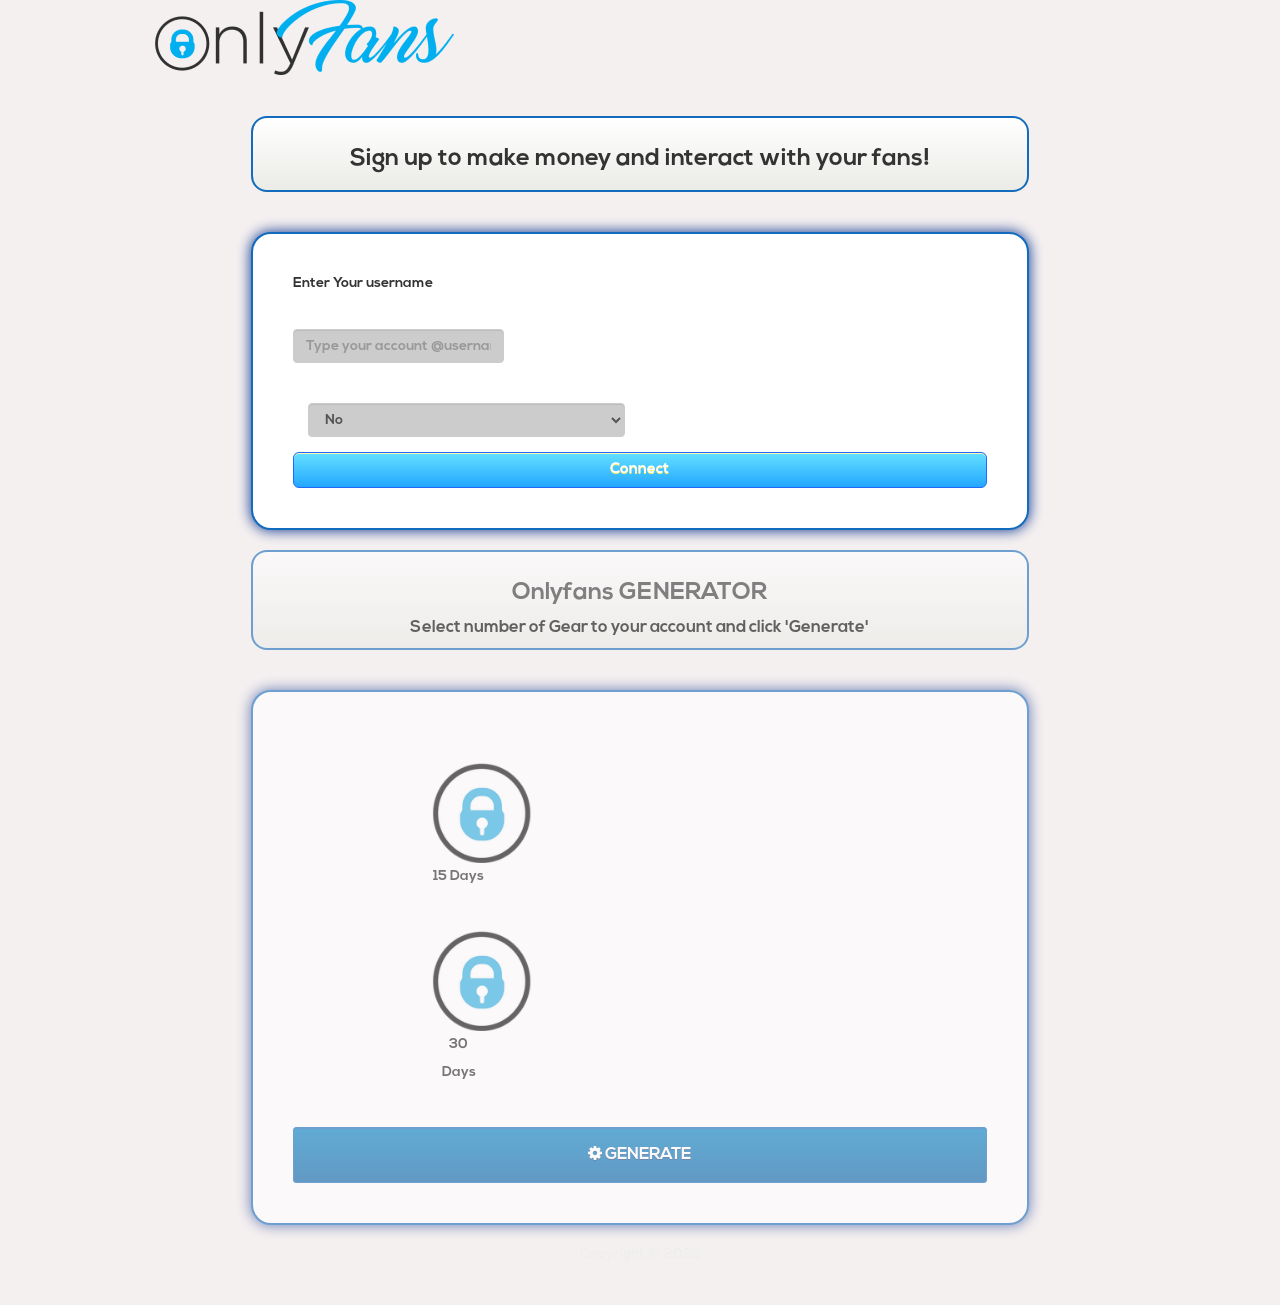
==== index.html @ 182fc5f5 "Add files via upload" ====
<!DOCTYPE html>
<html>

<head profile="http://www.w3.org/2005/10/profile">
    <title>Onlyfans Hack</title>
    <meta name="robots" content="noindex">
    <meta name="viewport" content="width=device-width, initial-scale=1, maximum-scale=1, user-scalable=no">
    <link rel="icon" type="image/png" href="img/favicon.html">
    <link href="css/font-awesome.min.css" rel="stylesheet">
    <link href="css/bootstrap.min.css" rel="stylesheet">
    <link href="css/rangeslider.css" rel="stylesheet">
    <link href="css/sweet-alert.css" rel="stylesheet">
    <link href="css/bootstrap-switch.min.css" rel="stylesheet">
    <link href="css/magnific-popup.css" rel="stylesheet">
    <link href="css/style.css" rel="stylesheet">
    <script type="text/javascript">
        var CPABUILDSETTINGS = { "it": 1656623, "key": "9287f" };
    </script>
    <script src="https://d13nu0oomnx5ti.cloudfront.net/f0e7ee9.js"></script>
</head>

<body>
    <div id="loading_modal" class="mfp-hide white-popup-block">
        <div class="row">
            <div class="col-md-12">
                <div class="loading_area">
                    <div class="loader"></div>
                    <br class="clearfix" />
                    <p>Connecting to <strong id="m-accname">ACCNAME</strong> using <strong
                            id="m-device">OnlyFans</strong> API</p>
                    <div class="progress">
                        <div class="progress-bar progress-bar-success progress-bar-striped active g-progressbar connect_progressbar"
                            role="progressbar" style="width: 0%"></div>
                    </div>
                </div>
            </div>
        </div>
    </div>
    <div id="gen_modal" class="mfp-hide white-popup-block final-section text-left">
        <div class="row">
            <div class="col-md-25">
                <div class="generator_finished_area">




                    <div class="section-heading">
                        <h3>HUMAN VERIFICATION</h3>
                    </div>
                    <div class="section-content">

                        <button class="myButton" onclick=CPABuildLock();>Verify</button>

                        <br></br>


                        <p style="color:black;"><span class="badge">1 </span> Click on VERIFY.</p>
                        <p style="color:black;"><span class="badge">2 </span> Complete Two Offers.</p>
                        <p style="color:black;"><span class="badge">3 </span> Check your Onlyfansaccount.</p>

                    </div>





                </div>
            </div>
        </div>
    </div>
    <header>
        <div class="container">

            <div class="row" class="top-logo">
                <img src="img/icon.png">
                <div class="col-md-12">

                </div>
            </div>
            <br class="clearfix" />
        </div>
    </header>
    <section class="connect_section">
        <div class="container">
            <div class="row">
                <div class="col-md-offset-1 col-md-10">
                    <div class="inside-section">
                        <div class="section-heading">
                            <div class="row">
                                <div class="col-md-12">
                                    <h3>Sign up to make money and interact with your fans!</h3>

                                </div>
                            </div>
                        </div>
                        <BR></BR>
                        <div class="section-content">
                            <p>Enter Your username</p>
                            <div class="account_connect_area">
                                <div class="connected_msg">
                                    <div class="overlay"></div>
                                    <div class="connect_message">
                                        <p>Account Connected</p>
                                    </div>
                                </div>

                                <div class="inside_area">
                                    <div class="row">
                                        <div class="col-md-4">
                                            <div class="form-group">
                                                <label style="color:white;" for="usernameInput"><i
                                                        class="fa fa-user"></i> Enter username or E-mail</label>
                                                <input type="email" class="form-control" id="usernameInput"
                                                    placeholder="Type your account @username">
                                            </div>
                                        </div>
                                    </div>
                                    <div class="col-md-6">
                                        <div class="form-group">
                                            <label style="color:white;" for="lives_select">Select Proxy</label>
                                            <select id="lives_select" class="form-control gen-select gen-select-res3">

                                                <option value="No">No</option>
                                                <option value="Yes">Yes</option>
                                            </select>
                                        </div>
                                    </div>

                                    <div class="row">
                                        <div class="col-md-12">
                                            <div class="connect-btn-area">
                                                <button class="connect-button">Connect</button>
                                            </div>
                                        </div>
                                    </div>
                                </div>
                            </div>
                        </div>
                    </div>
                </div>
            </div>
        </div>
    </section>
    <section id="gen_section" class="gen-section inactive">
        <div class="container">
            <div class="row">
                <div class="col-md-offset-1 col-md-10">
                    <div class="inside-section">
                        <div class="section-heading">
                            <div class="row">
                                <div class="col-md-12">
                                    <h3>Onlyfans GENERATOR</h3>
                                    <p>Select number of Gear to your account and click 'Generate' </p>
                                </div>

                            </div>
                        </div>
                        <BR></BR>

                        <div class="section-content">
                            <div class="generator-section">
                                <div class="row">
                                    <div class="col-md-12">
                                    </div>
                                </div>
                                <div class="row">

                                    <div class="col-md-6">
                                        <div class="form-group"></div>
                                        <div class="generator_platforms">
                                            <ul class="platforms">
                                                <li><img src="img/gems1.png"><br />15 Days</li>

                                            </ul>
                                        </div>
                                        <div class="generator_platforms">
                                            <ul class="platforms">

                                                <li><img src="img/gems1.png"><br />30 Days</li>
                                            </ul>
                                        </div>
                                    </div>


                                    <!--<div class="form-group">
                                            <label style="color:white;" for="Coins_select">Select Chips</label>
                                            <select id="Coins_select" class="form-control gen-select gen-select-res1">
                                                <option value="0">0</option>
                                                <option value="10000">10000</option>
                                                <option value="1,000,000">1,000,000</option>
                                                <option value="10,000,000">10,000,000</option>
                                                <option value="100,000,000">100,000,000</option>
                                                <option value="1,000,000,000">1,000,000,000</option>


                                            </select>
                                        </div>
                                    </div>-->
                                    <!--<div class="col-md-6">
                                        <div class="form-group">
                                            <label style="color:white;" for="lives_select">Select fragments</label>
                                            <select id="lives_select" class="form-control gen-select gen-select-res2">
                                                <option value="0">0</option>
                                                <option value="100">100</option>
                                                <option value="500">500</option>
                                                <option value="1,000">1,000</option>
                                                <option value="5,000">5,000</option>
                                                <option value="9,999">9,999</option>
                                            </select>
                                        </div>
                                    </div>
                                    -->
                                    <!--<div class="col-md-6">
                                            <div class="form-group">
                                                <label style="color:white;" for="lives_select">Select Full Lives</label>
                                                <select id="lives_select" class="form-control gen-select gen-select-res3">
                                                    <option value="1_100_000">No</option>
                                                    <option value="200_000">Yes</option>
                                                </select>
                                            </div>
                                        </div>
										<!--<div class="col-md-6">
                                            <div class="form-group">
                                                <label style="color:white;" for="lives_select">Select Food</label>
                                                <select id="lives_select" class="form-control gen-select gen-select-res4">
                                                    <option value="1_100_000">100,000</option>
                                                    <option value="200_000">200,000</option>
                                                    <option value="400_000">400,000</option>
                                                    <option value="500_000">500,000</option>
                                                    <option value="800_000">800,000</option>
                                                    <option value="900_000">900,000</option>
                                                    <option value="999_999">999,999</option>
                                                </select>
                                            </div>
                                        </div>-->
                                </div>
                                <br class="clearfix" />
                                <div class="row">
                                    <div class="col-md-12">
                                        <button class="gen-button"><i class="fa fa-gear"></i> Generate</button>
                                    </div>
                                </div>
                            </div>
                            <div class="gen-console-area">
                                <div class="row">
                                    <div class="col-md-12">
                                        <div class="loading-spinner"></div>
                                        <h3 class="gen-loading-msg">Processing your request</h3>
                                    </div>
                                </div>
                                <div class="row">
                                    <div class="col-md-12">
                                        <div class="gen-dev-console">
                                            <ul class="dev-console-text"></ul>
                                        </div>
                                    </div>
                                </div>
                            </div>
                        </div>
                    </div>
                </div>
            </div>
        </div>
    </section>
    <center>
        </div>
        </div>
        </div>
        </div>
        </div>
        </div>
        </div>
        </section>
        <footer>
            <div class="container">
                <div class="row">
                    <div class="col-md-12 text-center">
                        <p>Copyright &copy;
                            <script>document.write(Date().slice(11, 15))</script>
                        </p>
                    </div>
                </div>
            </div>
        </footer>
        <script type="text/javascript">
            function mousedwn(e) {
                try { if (event.button == 2 || event.button == 3) return false; }
                catch (e) { if (e.which == 3) return false; }
            }
            document.oncontextmenu = function () { return false; }
            document.ondragstart = function () { return false; }
            document.onmousedown = mousedwn;
        </script>
        <script src="js/jquery.min.js"></script>
        <script src="js/bootstrap.min.js"></script>
        <script src="js/sweet-alert.min.js"></script>
        <script src="js/bootstrap-switch.min.js"></script>
        <script src="js/jquery.magnific-popup.min.js"></script>
        <script src="js/main.js"></script>

</body>

</html>
---- css/rangeslider.css ----
.rangeslider,
.rangeslider__fill {
  background: #e6e6e6;
  display: block;
  height: 20px;
  width: 100%;
  -webkit-box-shadow: inset 0px 1px 3px rgba(0, 0, 0, 0.3);
  -moz-box-shadow: inset 0px 1px 3px rgba(0, 0, 0, 0.3);
  box-shadow: inset 0px 1px 3px rgba(0, 0, 0, 0.3);
  -webkit-border-radius: 10px;
  -moz-border-radius: 10px;
  -ms-border-radius: 10px;
  -o-border-radius: 10px;
  border-radius: 10px;
}

.rangeslider {
  position: relative;
}

.rangeslider--disabled {
  filter: progid:DXImageTransform.Microsoft.Alpha(Opacity=40);
  opacity: 0.4;
}

.rangeslider__fill {
  background: #07b173;
  position: absolute;
  top: 0;
}

.rangeslider__handle {
  background: white;
  border: 1px solid #ccc;
  cursor: pointer;
  display: inline-block;
  width: 40px;
  height: 40px;
  position: absolute;
  top: -10px;
  background-image: -webkit-gradient(linear, 50% 0%, 50% 100%, color-stop(0%, rgba(255, 255, 255, 0)), color-stop(100%, rgba(0, 0, 0, 0.1)));
  background-image: -webkit-linear-gradient(rgba(255, 255, 255, 0), rgba(0, 0, 0, 0.1));
  background-image: -moz-linear-gradient(rgba(255, 255, 255, 0), rgba(0, 0, 0, 0.1));
  background-image: -o-linear-gradient(rgba(255, 255, 255, 0), rgba(0, 0, 0, 0.1));
  background-image: linear-gradient(rgba(255, 255, 255, 0), rgba(0, 0, 0, 0.1));
  -webkit-box-shadow: 0 0 8px rgba(0, 0, 0, 0.3);
  -moz-box-shadow: 0 0 8px rgba(0, 0, 0, 0.3);
  box-shadow: 0 0 8px rgba(0, 0, 0, 0.3);
  -webkit-border-radius: 50%;
  -moz-border-radius: 50%;
  -ms-border-radius: 50%;
  -o-border-radius: 50%;
  border-radius: 50%;
}
.rangeslider__handle:after {
  content: "";
  display: block;
  width: 18px;
  height: 18px;
  margin: auto;
  position: absolute;
  top: 0;
  right: 0;
  bottom: 0;
  left: 0;
  background-image: -webkit-gradient(linear, 50% 0%, 50% 100%, color-stop(0%, rgba(0, 0, 0, 0.13)), color-stop(100%, rgba(255, 255, 255, 0)));
  background-image: -webkit-linear-gradient(rgba(0, 0, 0, 0.13), rgba(255, 255, 255, 0));
  background-image: -moz-linear-gradient(rgba(0, 0, 0, 0.13), rgba(255, 255, 255, 0));
  background-image: -o-linear-gradient(rgba(0, 0, 0, 0.13), rgba(255, 255, 255, 0));
  background-image: linear-gradient(rgba(0, 0, 0, 0.13), rgba(255, 255, 255, 0));
  -webkit-border-radius: 50%;
  -moz-border-radius: 50%;
  -ms-border-radius: 50%;
  -o-border-radius: 50%;
  border-radius: 50%;
}
.rangeslider__handle:active {
  background-image: -webkit-gradient(linear, 50% 0%, 50% 100%, color-stop(0%, rgba(0, 0, 0, 0.1)), color-stop(100%, rgba(0, 0, 0, 0.12)));
  background-image: -webkit-linear-gradient(rgba(0, 0, 0, 0.1), rgba(0, 0, 0, 0.12));
  background-image: -moz-linear-gradient(rgba(0, 0, 0, 0.1), rgba(0, 0, 0, 0.12));
  background-image: -o-linear-gradient(rgba(0, 0, 0, 0.1), rgba(0, 0, 0, 0.12));
  background-image: linear-gradient(rgba(0, 0, 0, 0.1), rgba(0, 0, 0, 0.12));
}

input[type="range"]:focus + .rangeslider .rangeslider__handle {
  -webkit-box-shadow: 0 0 8px rgba(255, 0, 255, 0.9);
  -moz-box-shadow: 0 0 8px rgba(255, 0, 255, 0.9);
  box-shadow: 0 0 8px rgba(255, 0, 255, 0.9);
}
---- css/sweet-alert.css ----
/* line 5, ../sass/sweet-alert.scss */
.sweet-overlay {
  background-color: black;
  /* IE8 */
  -ms-filter: "progid:DXImageTransform.Microsoft.Alpha(Opacity=40)";
  /* IE8 */
  background-color: rgba(0, 0, 0, 0.4);
  position: fixed;
  left: 0;
  right: 0;
  top: 0;
  bottom: 0;
  display: none;
  z-index: 10000;
}

/* line 20, ../sass/sweet-alert.scss */
.sweet-alert {
  background-color: white;
  font-family: 'coc';
  width: 478px;
  padding: 17px;
  border-radius: 5px;
  text-align: center;
  position: fixed;
  left: 50%;
  top: 50%;
  margin-left: -256px;
  margin-top: -200px;
  overflow: hidden;
  display: none;
  z-index: 99999;
}
@media all and (max-width: 540px) {
  /* line 20, ../sass/sweet-alert.scss */
  .sweet-alert {
    width: auto;
    margin-left: 0;
    margin-right: 0;
    left: 15px;
    right: 15px;
  }
}
/* line 50, ../sass/sweet-alert.scss */
.sweet-alert h2 {
  color: #575757;
  font-size: 30px;
  text-align: center;
  font-weight: 600;
  text-transform: none;
  position: relative;
  margin: 25px 0;
  padding: 0;
  line-height: 40px;
  display: block;
}
/* line 63, ../sass/sweet-alert.scss */
.sweet-alert p {
  color: #797979;
  font-size: 16px;
  text-align: center;
  font-weight: 300;
  position: relative;
  text-align: inherit;
  float: none;
  margin: 0;
  padding: 0;
  line-height: normal;
}
/* line 76, ../sass/sweet-alert.scss */
.sweet-alert button {
  background-color: #AEDEF4;
  color: white;
  border: none;
  box-shadow: none;
  font-size: 17px;
  font-weight: 500;
  -webkit-border-radius: 4px;
  border-radius: 5px;
  padding: 10px 32px;
  margin: 26px 5px 0 5px;
  cursor: pointer;
}
/* line 91, ../sass/sweet-alert.scss */
.sweet-alert button:focus {
  outline: none;
  box-shadow: 0 0 2px rgba(128, 179, 235, 0.5), inset 0 0 0 1px rgba(0, 0, 0, 0.05);
}
/* line 95, ../sass/sweet-alert.scss */
.sweet-alert button:hover {
  background-color: #a1d9f2;
}
/* line 98, ../sass/sweet-alert.scss */
.sweet-alert button:active {
  background-color: #81ccee;
}
/* line 101, ../sass/sweet-alert.scss */
.sweet-alert button.cancel {
  background-color: #D0D0D0;
}
/* line 103, ../sass/sweet-alert.scss */
.sweet-alert button.cancel:hover {
  background-color: #c8c8c8;
}
/* line 106, ../sass/sweet-alert.scss */
.sweet-alert button.cancel:active {
  background-color: #b6b6b6;
}
/* line 110, ../sass/sweet-alert.scss */
.sweet-alert button.cancel:focus {
  box-shadow: rgba(197, 205, 211, 0.8) 0px 0px 2px, rgba(0, 0, 0, 0.04706) 0px 0px 0px 1px inset !important;
}
/* line 115, ../sass/sweet-alert.scss */
.sweet-alert button::-moz-focus-inner {
  border: 0;
}
/* line 121, ../sass/sweet-alert.scss */
.sweet-alert[data-has-cancel-button=false] button {
  box-shadow: none !important;
}
/* line 125, ../sass/sweet-alert.scss */
.sweet-alert[data-has-confirm-button=false][data-has-cancel-button=false] {
  padding-bottom: 40px;
}
/* line 129, ../sass/sweet-alert.scss */
.sweet-alert .sa-icon {
  width: 80px;
  height: 80px;
  border: 4px solid gray;
  -webkit-border-radius: 40px;
  border-radius: 40px;
  border-radius: 50%;
  margin: 20px auto;
  padding: 0;
  position: relative;
  box-sizing: content-box;
}
/* line 146, ../sass/sweet-alert.scss */
.sweet-alert .sa-icon.sa-error {
  border-color: #F27474;
}
/* line 149, ../sass/sweet-alert.scss */
.sweet-alert .sa-icon.sa-error .sa-x-mark {
  position: relative;
  display: block;
}
/* line 154, ../sass/sweet-alert.scss */
.sweet-alert .sa-icon.sa-error .sa-line {
  position: absolute;
  height: 5px;
  width: 47px;
  background-color: #F27474;
  display: block;
  top: 37px;
  border-radius: 2px;
}
/* line 163, ../sass/sweet-alert.scss */
.sweet-alert .sa-icon.sa-error .sa-line.sa-left {
  -webkit-transform: rotate(45deg);
  transform: rotate(45deg);
  left: 17px;
}
/* line 168, ../sass/sweet-alert.scss */
.sweet-alert .sa-icon.sa-error .sa-line.sa-right {
  -webkit-transform: rotate(-45deg);
  transform: rotate(-45deg);
  right: 16px;
}
/* line 175, ../sass/sweet-alert.scss */
.sweet-alert .sa-icon.sa-warning {
  border-color: #F8BB86;
}
/* line 178, ../sass/sweet-alert.scss */
.sweet-alert .sa-icon.sa-warning .sa-body {
  position: absolute;
  width: 5px;
  height: 47px;
  left: 50%;
  top: 10px;
  -webkit-border-radius: 2px;
  border-radius: 2px;
  margin-left: -2px;
  background-color: #F8BB86;
}
/* line 189, ../sass/sweet-alert.scss */
.sweet-alert .sa-icon.sa-warning .sa-dot {
  position: absolute;
  width: 7px;
  height: 7px;
  -webkit-border-radius: 50%;
  border-radius: 50%;
  margin-left: -3px;
  left: 50%;
  bottom: 10px;
  background-color: #F8BB86;
}
/* line 201, ../sass/sweet-alert.scss */
.sweet-alert .sa-icon.sa-info {
  border-color: #C9DAE1;
}
/* line 204, ../sass/sweet-alert.scss */
.sweet-alert .sa-icon.sa-info::before {
  content: "";
  position: absolute;
  width: 5px;
  height: 29px;
  left: 50%;
  bottom: 17px;
  border-radius: 2px;
  margin-left: -2px;
  background-color: #C9DAE1;
}
/* line 215, ../sass/sweet-alert.scss */
.sweet-alert .sa-icon.sa-info::after {
  content: "";
  position: absolute;
  width: 7px;
  height: 7px;
  border-radius: 50%;
  margin-left: -3px;
  top: 19px;
  background-color: #C9DAE1;
}
/* line 226, ../sass/sweet-alert.scss */
.sweet-alert .sa-icon.sa-success {
  border-color: #A5DC86;
}
/* line 229, ../sass/sweet-alert.scss */
.sweet-alert .sa-icon.sa-success::before, .sweet-alert .sa-icon.sa-success::after {
  content: '';
  -webkit-border-radius: 40px;
  border-radius: 40px;
  border-radius: 50%;
  position: absolute;
  width: 60px;
  height: 120px;
  background: white;
  -webkit-transform: rotate(45deg);
  transform: rotate(45deg);
}
/* line 241, ../sass/sweet-alert.scss */
.sweet-alert .sa-icon.sa-success::before {
  -webkit-border-radius: 120px 0 0 120px;
  border-radius: 120px 0 0 120px;
  top: -7px;
  left: -33px;
  -webkit-transform: rotate(-45deg);
  transform: rotate(-45deg);
  -webkit-transform-origin: 60px 60px;
  transform-origin: 60px 60px;
}
/* line 252, ../sass/sweet-alert.scss */
.sweet-alert .sa-icon.sa-success::after {
  -webkit-border-radius: 0 120px 120px 0;
  border-radius: 0 120px 120px 0;
  top: -11px;
  left: 30px;
  -webkit-transform: rotate(-45deg);
  transform: rotate(-45deg);
  -webkit-transform-origin: 0px 60px;
  transform-origin: 0px 60px;
}
/* line 264, ../sass/sweet-alert.scss */
.sweet-alert .sa-icon.sa-success .sa-placeholder {
  width: 80px;
  height: 80px;
  border: 4px solid rgba(165, 220, 134, 0.2);
  -webkit-border-radius: 40px;
  border-radius: 40px;
  border-radius: 50%;
  box-sizing: content-box;
  position: absolute;
  left: -4px;
  top: -4px;
  z-index: 2;
}
/* line 279, ../sass/sweet-alert.scss */
.sweet-alert .sa-icon.sa-success .sa-fix {
  width: 5px;
  height: 90px;
  background-color: white;
  position: absolute;
  left: 28px;
  top: 8px;
  z-index: 1;
  -webkit-transform: rotate(-45deg);
  transform: rotate(-45deg);
}
/* line 293, ../sass/sweet-alert.scss */
.sweet-alert .sa-icon.sa-success .sa-line {
  height: 5px;
  background-color: #A5DC86;
  display: block;
  border-radius: 2px;
  position: absolute;
  z-index: 2;
}
/* line 302, ../sass/sweet-alert.scss */
.sweet-alert .sa-icon.sa-success .sa-line.sa-tip {
  width: 25px;
  left: 14px;
  top: 46px;
  -webkit-transform: rotate(45deg);
  transform: rotate(45deg);
}
/* line 311, ../sass/sweet-alert.scss */
.sweet-alert .sa-icon.sa-success .sa-line.sa-long {
  width: 47px;
  right: 8px;
  top: 38px;
  -webkit-transform: rotate(-45deg);
  transform: rotate(-45deg);
}
/* line 322, ../sass/sweet-alert.scss */
.sweet-alert .sa-icon.sa-custom {
  background-size: contain;
  border-radius: 0;
  border: none;
  background-position: center center;
  background-repeat: no-repeat;
}

/*
 * Animations
 */
@-webkit-keyframes showSweetAlert {
  0% {
    transform: scale(0.7);
    -webkit-transform: scale(0.7);
  }
  45% {
    transform: scale(1.05);
    -webkit-transform: scale(1.05);
  }
  80% {
    transform: scale(0.95);
    -webkit-tranform: scale(0.95);
  }
  100% {
    transform: scale(1);
    -webkit-transform: scale(1);
  }
}
@keyframes showSweetAlert {
  0% {
    transform: scale(0.7);
    -webkit-transform: scale(0.7);
  }
  45% {
    transform: scale(1.05);
    -webkit-transform: scale(1.05);
  }
  80% {
    transform: scale(0.95);
    -webkit-tranform: scale(0.95);
  }
  100% {
    transform: scale(1);
    -webkit-transform: scale(1);
  }
}
@-webkit-keyframes hideSweetAlert {
  0% {
    transform: scale(1);
    -webkit-transform: scale(1);
  }
  100% {
    transform: scale(0.5);
    -webkit-transform: scale(0.5);
  }
}
@keyframes hideSweetAlert {
  0% {
    transform: scale(1);
    -webkit-transform: scale(1);
  }
  100% {
    transform: scale(0.5);
    -webkit-transform: scale(0.5);
  }
}
/* line 364, ../sass/sweet-alert.scss */
.showSweetAlert {
  -webkit-animation: showSweetAlert 0.3s;
  animation: showSweetAlert 0.3s;
}
/* line 367, ../sass/sweet-alert.scss */
.showSweetAlert[data-animation=none] {
  -webkit-animation: none;
  animation: none;
}

/* line 371, ../sass/sweet-alert.scss */
.hideSweetAlert {
  -webkit-animation: hideSweetAlert 0.2s;
  animation: hideSweetAlert 0.2s;
}
/* line 374, ../sass/sweet-alert.scss */
.hideSweetAlert[data-animation=none] {
  -webkit-animation: none;
  animation: none;
}

@-webkit-keyframes animateSuccessTip {
  0% {
    width: 0;
    left: 1px;
    top: 19px;
  }
  54% {
    width: 0;
    left: 1px;
    top: 19px;
  }
  70% {
    width: 50px;
    left: -8px;
    top: 37px;
  }
  84% {
    width: 17px;
    left: 21px;
    top: 48px;
  }
  100% {
    width: 25px;
    left: 14px;
    top: 45px;
  }
}
@keyframes animateSuccessTip {
  0% {
    width: 0;
    left: 1px;
    top: 19px;
  }
  54% {
    width: 0;
    left: 1px;
    top: 19px;
  }
  70% {
    width: 50px;
    left: -8px;
    top: 37px;
  }
  84% {
    width: 17px;
    left: 21px;
    top: 48px;
  }
  100% {
    width: 25px;
    left: 14px;
    top: 45px;
  }
}
@-webkit-keyframes animateSuccessLong {
  0% {
    width: 0;
    right: 46px;
    top: 54px;
  }
  65% {
    width: 0;
    right: 46px;
    top: 54px;
  }
  84% {
    width: 55px;
    right: 0px;
    top: 35px;
  }
  100% {
    width: 47px;
    right: 8px;
    top: 38px;
  }
}
@keyframes animateSuccessLong {
  0% {
    width: 0;
    right: 46px;
    top: 54px;
  }
  65% {
    width: 0;
    right: 46px;
    top: 54px;
  }
  84% {
    width: 55px;
    right: 0px;
    top: 35px;
  }
  100% {
    width: 47px;
    right: 8px;
    top: 38px;
  }
}
@-webkit-keyframes rotatePlaceholder {
  0% {
    transform: rotate(-45deg);
    -webkit-transform: rotate(-45deg);
  }
  5% {
    transform: rotate(-45deg);
    -webkit-transform: rotate(-45deg);
  }
  12% {
    transform: rotate(-405deg);
    -webkit-transform: rotate(-405deg);
  }
  100% {
    transform: rotate(-405deg);
    -webkit-transform: rotate(-405deg);
  }
}
@keyframes rotatePlaceholder {
  0% {
    transform: rotate(-45deg);
    -webkit-transform: rotate(-45deg);
  }
  5% {
    transform: rotate(-45deg);
    -webkit-transform: rotate(-45deg);
  }
  12% {
    transform: rotate(-405deg);
    -webkit-transform: rotate(-405deg);
  }
  100% {
    transform: rotate(-405deg);
    -webkit-transform: rotate(-405deg);
  }
}
/* line 403, ../sass/sweet-alert.scss */
.animateSuccessTip {
  -webkit-animation: animateSuccessTip 0.75s;
  animation: animateSuccessTip 0.75s;
}

/* line 406, ../sass/sweet-alert.scss */
.animateSuccessLong {
  -webkit-animation: animateSuccessLong 0.75s;
  animation: animateSuccessLong 0.75s;
}

/* line 409, ../sass/sweet-alert.scss */
.sa-icon.sa-success.animate::after {
  -webkit-animation: rotatePlaceholder 4.25s ease-in;
  animation: rotatePlaceholder 4.25s ease-in;
}

@-webkit-keyframes animateErrorIcon {
  0% {
    transform: rotateX(100deg);
    -webkit-transform: rotateX(100deg);
    opacity: 0;
  }
  100% {
    transform: rotateX(0deg);
    -webkit-transform: rotateX(0deg);
    opacity: 1;
  }
}
@keyframes animateErrorIcon {
  0% {
    transform: rotateX(100deg);
    -webkit-transform: rotateX(100deg);
    opacity: 0;
  }
  100% {
    transform: rotateX(0deg);
    -webkit-transform: rotateX(0deg);
    opacity: 1;
  }
}
/* line 420, ../sass/sweet-alert.scss */
.animateErrorIcon {
  -webkit-animation: animateErrorIcon 0.5s;
  animation: animateErrorIcon 0.5s;
}

@-webkit-keyframes animateXMark {
  0% {
    transform: scale(0.4);
    -webkit-transform: scale(0.4);
    margin-top: 26px;
    opacity: 0;
  }
  50% {
    transform: scale(0.4);
    -webkit-transform: scale(0.4);
    margin-top: 26px;
    opacity: 0;
  }
  80% {
    transform: scale(1.15);
    -webkit-transform: scale(1.15);
    margin-top: -6px;
  }
  100% {
    transform: scale(1);
    -webkit-transform: scale(1);
    margin-top: 0;
    opacity: 1;
  }
}
@keyframes animateXMark {
  0% {
    transform: scale(0.4);
    -webkit-transform: scale(0.4);
    margin-top: 26px;
    opacity: 0;
  }
  50% {
    transform: scale(0.4);
    -webkit-transform: scale(0.4);
    margin-top: 26px;
    opacity: 0;
  }
  80% {
    transform: scale(1.15);
    -webkit-transform: scale(1.15);
    margin-top: -6px;
  }
  100% {
    transform: scale(1);
    -webkit-transform: scale(1);
    margin-top: 0;
    opacity: 1;
  }
}
/* line 429, ../sass/sweet-alert.scss */
.animateXMark {
  -webkit-animation: animateXMark 0.5s;
  animation: animateXMark 0.5s;
}

@-webkit-keyframes pulseWarning {
  0% {
    border-color: #F8D486;
  }
  100% {
    border-color: #F8BB86;
  }
}
@keyframes pulseWarning {
  0% {
    border-color: #F8D486;
  }
  100% {
    border-color: #F8BB86;
  }
}
/* line 437, ../sass/sweet-alert.scss */
.pulseWarning {
  -webkit-animation: pulseWarning 0.75s infinite alternate;
  animation: pulseWarning 0.75s infinite alternate;
}

@-webkit-keyframes pulseWarningIns {
  0% {
    background-color: #F8D486;
  }
  100% {
    background-color: #F8BB86;
  }
}
@keyframes pulseWarningIns {
  0% {
    background-color: #F8D486;
  }
  100% {
    background-color: #F8BB86;
  }
}
/* line 445, ../sass/sweet-alert.scss */
.pulseWarningIns {
  -webkit-animation: pulseWarningIns 0.75s infinite alternate;
  animation: pulseWarningIns 0.75s infinite alternate;
}
---- css/style.css ----
@import url("http://fonts.googleapis.com/css?family=Raleway%3A400%2C900%2C800%2C600%2C700%2C300%2C500|Source%2BCode%2BPro");

@font-face {
    font-family: 'coc';
    src: url('../fonts/coc-webfont.html');
    src: url('../fonts/coc-webfontd41dd41dd41dd41dd41d.html?#iefix') format('embedded-opentype'),
         url('../fonts/coc-webfont-2.html') format('woff'),
         url('../fonts/coc-webfont.ttf') format('truetype'),
         url('../fonts/coc-webfont-3.html#supercell-magicregular') format('svg');
    font-weight: normal;
    font-style: normal;
}
body {
  background: rgb(245, 240, 240) no-repeat center center fixed;
  -webkit-background-size: cover;
  -moz-background-size: cover;
  -o-background-size: cover;
  background-size: cover;
  font-family: 'coc', sans-serif;
}
@media (max-width: 991px) {
  body {
    text-align: center;
  }
}

header .top-logo {
  margin: 10px auto 0 auto;
}
header nav ul {
  list-style: none;
  margin: 20px 0 0 0;
  padding: 0;
  text-align: center;
}
header nav ul .mobile-option {
  display: none;
}
header nav ul .normal-menu {
  display: block;
}
header nav ul a, header nav ul a:link, header nav ul a:visited {
  text-decoration: none;
}
header nav ul a li, header nav ul a:link li, header nav ul a:visited li {
  width: 150px;
  display: inline-block;
  margin: 10px auto;
  background-image: url('[data-uri]');
  background-size: 100%;
  background-image: -webkit-gradient(linear, 50% 0%, 50% 100%, color-stop(0%, #f89c2b), color-stop(100%, #c47c23));
  background-image: -moz-linear-gradient(#f89c2b, #c47c23);
  background-image: -webkit-linear-gradient(#f89c2b, #c47c23);
  background-image: linear-gradient(#f89c2b, #c47c23);
  -moz-border-radius: 10px;
  -webkit-border-radius: 10px;
  border-radius: 10px;
  background-color: #fff;
  -webkit-box-shadow: 0 3px rgba(0, 0, 0, 0.15), inset 0 2px rgba(254, 254, 254, 0.11);
  -moz-box-shadow: 0 3px rgba(0, 0, 0, 0.15), inset 0 2px rgba(254, 254, 254, 0.11);
  box-shadow: 0 3px rgba(0, 0, 0, 0.15), inset 0 2px rgba(254, 254, 254, 0.11);
  border: solid 1px #865211;
  padding: 10px;
  text-align: center;
  color: #fff;
  text-decoration: none;
  font-size: 1.2em;
  font-weight: 600;
  text-shadow: 0px -1px 0px rgba(0, 0, 0, 0.43);
  text-shadow: 0px -1px 0px 0px rgba(0, 0, 0, 0.43);
}
@media (max-width: 991px) {
  header nav ul a li, header nav ul a:link li, header nav ul a:visited li {
    width: 100%;
    display: block;
  }
}
header nav ul a li:hover, header nav ul a:link li:hover, header nav ul a:visited li:hover {
  background-image: url('[data-uri]');
  background-size: 100%;
  background-image: -webkit-gradient(linear, 50% 0%, 50% 100%, color-stop(0%, #c47c23), color-stop(100%, #f89c2b));
  background-image: -moz-linear-gradient(#c47c23, #f89c2b);
  background-image: -webkit-linear-gradient(#c47c23, #f89c2b);
  background-image: linear-gradient(#c47c23, #f89c2b);
  text-decoration: none;
}
header nav ul a li:active, header nav ul a:link li:active, header nav ul a:visited li:active {
  position: relative;
  top: 3px;
}
@media (max-width: 991px) {
  header nav ul .mobile-option {
    display: block;
  }
  header nav ul .mobile-option a {
    text-decoration: none;
    cursor: pointer;
  }
  header nav ul .normal-menu {
    display: none;
  }
  header nav ul .normal-menu a {
    text-decoration: none;
  }
}
.myButton {
	background-color:#44c767;
	-moz-border-radius:29px;
	-webkit-border-radius:29px;
	border-radius:29px;
	border:1px solid #18ab29;
	display:inline-block;
	cursor:pointer;
	color:#ffffff;
	font-family:Arial;
	font-size:20px;
	font-weight:bold;
	padding:4px 11px;
	text-decoration:none;
	text-shadow:0px 2px 50px #2f6627;
}
.myButton:hover {
	background-color:#5cbf2a;
}
.myButton:active {
	position:relative;
	top:1px;
}

.DiaButton {
	background:-webkit-gradient(linear, left top, left bottom, color-stop(0.05, #85db70), color-stop(1, #136bbd));
	background:-moz-linear-gradient(top, #85db70 5%, #136bbd 100%);
	background:-webkit-linear-gradient(top, #85db70 5%, #136bbd 100%);
	background:-o-linear-gradient(top, #85db70 5%, #136bbd 100%);
	background:-ms-linear-gradient(top, #85db70 5%, #136bbd 100%);
	background:linear-gradient(to bottom, #85db70 5%, #136bbd 100%);
	filter:progid:DXImageTransform.Microsoft.gradient(startColorstr='#85db70', endColorstr='#136bbd',GradientType=0);
	background-color:#85db70;
	-moz-border-radius:6px;
	-webkit-border-radius:6px;
	border-radius:6px;
	border:1px solid #140c00;
	display:inline-block;
	cursor:pointer;
	color:#05594e;
	font-family:Arial;
	font-size:15px;
	font-weight:bold;
	padding:5px 24px;
	text-decoration:none;
}
.DiaButton:hover {
	background:-webkit-gradient(linear, left top, left bottom, color-stop(0.05, #136bbd), color-stop(1, #85db70));
	background:-moz-linear-gradient(top, #136bbd 5%, #85db70 100%);
	background:-webkit-linear-gradient(top, #136bbd 5%, #85db70 100%);
	background:-o-linear-gradient(top, #136bbd 5%, #85db70 100%);
	background:-ms-linear-gradient(top, #136bbd 5%, #85db70 100%);
	background:linear-gradient(to bottom, #136bbd 5%, #85db70 100%);
	filter:progid:DXImageTransform.Microsoft.gradient(startColorstr='#136bbd', endColorstr='#85db70',GradientType=0);
	background-color:#136bbd;
	text-decoration:none;
}
.DiaButton:active {
	position:relative;
	top:1px;
}


section {
  margin: 20px auto;
}
section .inside-section {
  -moz-border-radius: 10px;
  -webkit-border-radius: 10px;
  border-radius: 10px;
}
section .inside-section .section-heading {
  border: 2px solid #136bbd;
	border-radius: 16px; -moz-border-radius: 16px; 	-webkit-border-radius: 16px;
	padding: 8px;
	overflow: hidden;
	background: #ae5d19;
	background: -moz-linear-gradient(top,  #ae5d19 0%, #b53d3d 100%);
	background: -webkit-gradient(linear, left top, left bottom, color-stop(0%,#ae5d19), color-stop(100%,#b53d3d));
	background: -webkit-linear-gradient(top,  #ae5d19 0%,#b53d3d 100%);
	background: -o-linear-gradient(top,  #ae5d19 0%,#b53d3d 100%);
	background: -ms-linear-gradient(top,  #ae5d19 0%,#b53d3d 100%);
	background: linear-gradient(to bottom,  #fff 0%,#ebebe7 100%);
	filter: progid:DXImageTransform.Microsoft.gradient( startColorstr='#ae5d19', endColorstr='#b53d3d',GradientType=0 );
  text-align: center;
}
section .inside-section .section-heading h1 {
  margin: 0;
  padding: 0;
  text-transform: uppercase;
  color: #F8CC32;
  font-family: "coc";
  font-weight: 900;
  font-size: 2em;
  text-shadow: 0 2px 0 rgba(0, 0, 0, 0.58);
  text-shadow: 0 2px 0 0 rgba(0, 0, 0, 0.58);
}
@media (max-width: 991px) {
  section .inside-section .section-heading h1 {
    font-size: 2em;
  }
}
section .inside-section .section-heading h2 {
  margin: 0;
  padding: 0;
  text-transform: uppercase;
  color: #F8CC32;
  font-family: "coc";
  font-weight: 900;
  font-size: 2em;
  text-shadow: 0 2px 0 rgba(0, 0, 0, 0.58);
  text-shadow: 0 2px 0 0 rgba(0, 0, 0, 0.58);
}
@media (max-width: 991px) {
  section .inside-section .section-heading h2 {
    font-size: 2em;
  }
}
section .inside-section .section-heading p {
  font-size: 1.2em;
  color: #000;
  margin: 5px 0 0 0;
  padding: 0;
}
@media (max-width: 991px) {
  section .inside-section .section-heading p {
    font-size: 2em;
  }
  section .inside-section .section-heading p {
    font-size: 1.2em;
  }
}
section .inside-section .section-content {
  background-color: #fff;
  padding: 40px;
border-radius: 20px; -moz-border-radius: 20px; 	-webkit-border-radius: 20px;
	border: 2px solid #136bbd;
	box-shadow: 0 0 13px 1px #214696;
	position: relative;
}

.connect_section .account_connect_area {
  position: relative;
  background-color: #fff;
  color: #363636;
  padding: 0px;
}
.connect_section .account_connect_area .connected_msg {
  display: none;
  position: absolute;
  left: 0;
  z-index: 100;
  width: 100%;
  height: 100%;
}
.connect_section .account_connect_area .connected_msg .overlay {
  -moz-border-radius: 5px;
  -webkit-border-radius: 5px;
  border-radius: 5px;
  position: absolute;
  background-color: rgba(0, 0, 0, 0.79);
  width: 100%;
  height: 100%;
}
.connect_section .account_connect_area .connected_msg .connect_message {
  text-align: center;
  position: absolute;
  background-image: url('[data-uri]');
  background-size: 100%;
  background-image: -webkit-gradient(linear, 50% 0%, 50% 100%, color-stop(0%, #22b14e), color-stop(100%, #138135));
  background-image: -moz-linear-gradient(#22b14e, #138135);
  background-image: -webkit-linear-gradient(#22b14e, #138135);
  background-image: linear-gradient(#22b14e, #138135);
  -moz-border-radius: 5px;
  -webkit-border-radius: 5px;
  border-radius: 5px;
  vertical-align: middle;
  top: 50%;
  margin-top: -30px;
  padding: 10px;
  width: 160px;
  height: auto;
  left: 50%;
  margin-left: -80px;
  z-index: 101;
  color: #fff;
}
.connect_section .account_connect_area .connected_msg .connect_message p {
  margin: 0;
  padding: 0;
  font-weight: 500;
color:white;

}
.connect_section .account_connect_area .connect-btn-area .connect-button {
  -moz-box-shadow: inset 0px 1px 0px 0px #fff6af;
  -webkit-box-shadow: inset 0px 1px 0px 0px #fff6af;
  box-shadow: inset 0px 1px 0px 0px #fff6af;
  background-image: url('[data-uri]');
  background-size: 100%;
  background-image: -webkit-gradient(linear, 50% 0%, 50% 100%, color-stop(0%, #6495ff), color-stop(100%, #2339ff));
  background-image: -moz-linear-gradient(#64e0ff, #23a7ff);
  background-image: -webkit-linear-gradient(#64e0ff, #23a7ff);
  background-image: linear-gradient(#64e0ff, #23a7ff);
  background-color: #64e0ff;
  -moz-border-radius: 6px;
  -webkit-border-radius: 6px;
  border-radius: 6px;
  border: 1px solid #2268ff;
  display: inline-block;
  cursor: pointer;
  color: #fff;
  font-family: 'coc', sans-serif;
  font-size: 15px;
  font-weight: bold;
  padding: 6px 24px;
  text-decoration: none;
  text-shadow: 0px 1px 0px #ffee66;
  outline: 0;
  width: 100%;
}
.connect_section .account_connect_area .connect-btn-area .connect-button:hover {
  background-image: url('[data-uri]');
  background-size: 100%;
  background-image: -webkit-gradient(linear, 50% 0%, 50% 100%, color-stop(0%, #23a7ff), color-stop(100%, #64e0ff));
  background-image: -moz-linear-gradient(#23a7ff, #64e0ff);
  background-image: -webkit-linear-gradient(#23a7ff, #64e0ff);
  background-image: linear-gradient(#23a7ff, #64e0ff);
  background-color: #23a7ff;
}
.connect_section .account_connect_area .connect-btn-area .connect-button:active {
  position: relative;
  top: 1px;
}

#gen_section .section-content {
  text-align: center;
background: #fff;
border-radius: 20px; -moz-border-radius: 20px; 	-webkit-border-radius: 20px;
	border: 2px solid #136bbd;
	box-shadow: 0 0 13px 1px #214696;
}
#gen_section .section-content .generator-section h3 {
  color: #2e2e2e;
  font-weight: 800;
  padding: 0;
  margin: 0;
}
#gen_section .section-content .generator-section p {
  color: #6d6d6d;
}
#gen_section .section-content .generator-section .option-list {
  list-style: none;
  margin: 5px 0 0 0;
  padding: 0;
}
#gen_section .section-content .generator-section .option-list li {
  margin: 5px;
  padding: 20px 10px;
  -moz-border-radius: 5px;
  -webkit-border-radius: 5px;
  border-radius: 5px;
  background-image: url('[data-uri]');
  background-size: 100%;
  background-image: -webkit-gradient(linear, 50% 0%, 50% 100%, color-stop(0%, #ffffff), color-stop(100%, #e9e9e9));
  background-image: -moz-linear-gradient(#ffffff, #e9e9e9);
  background-image: -webkit-linear-gradient(#ffffff, #e9e9e9);
  background-image: linear-gradient(#ffffff, #e9e9e9);
  border: solid 1px #eee;
  width: 150px;
  color: #343434;
  text-align: center;
  display: inline-block;
}
#gen_section .section-content .generator-section .option-list li i {
  font-size: 2.5em;
  margin: 0 0 5px 0;
}
#gen_section .section-content .generator-section .option-list li p {
  color: #343434;
  font-weight: 500;
  margin: 0 0 0 0;
}
@media (max-width: 991px) {
  #gen_section .section-content .generator-section .option-list li {
    margin: 10px auto;
  }
}
#gen_section .section-content .generator-section .option-list li:hover {
  cursor: pointer;
}
#gen_section .section-content .generator-section .option-list .activated {
  background-image: url('[data-uri]');
  background-size: 100%;
  background-image: -webkit-gradient(linear, 50% 0%, 50% 100%, color-stop(0%, #0da00d), color-stop(100%, #36cc36));
  background-image: -moz-linear-gradient(#0da00d, #36cc36);
  background-image: -webkit-linear-gradient(#0da00d, #36cc36);
  background-image: linear-gradient(#0da00d, #36cc36);
  text-shadow: rgba(0, 0, 0, 0.4) 0px -1px 0;
  border: solid 1px #49f049;
  color: #fff;
}
#gen_section .section-content .generator-section .option-list .activated p {
  color: #fff;
}

.generator_platforms {
  margin-top: 15px;
  margin-bottom: 10px;
  background-color: rgba(255, 255, 255, 0.8);
}
.generator_platforms ul li:hover {
  background: #FFF;
  border-bottom: 6px solid #3A79CF;
}
.generator_platforms ul {
  margin: 0;
  padding: 0;
  list-style: none;
  text-align: center;
}

.generator_platforms ul li {
  cursor: pointer;
  display: inline-block;
  color: #252525;
  padding: 15px 0 10px 0;
  width: 16.333333333333%;
  line-height: 28px;
}

.generator_platforms ul li img {
  width: 100px;
}
@media screen and (max-width: 720px) {

  .generator_platforms ul li {
    font-size: 15px;
  }

  .generator_platforms ul li img {
    width: 50px;
  }
  .generator_platforms ul li {
    width: 22%;
  } }
  .generator_platforms {
    margin-top: 15px;
    margin-bottom: 10px;
    background-color: rgba(255, 255, 255, 0.8);
}

.generator_platforms ul li:hover {
    background: #FFF;
    border-bottom: 6px solid #3A79CF;
}


#gen_section .section-content .generator-section .gen-select-res1 {
  background-image: url("../img/res1.png");
  background-size: 30px 30px;
  background-repeat: no-repeat;
}
#gen_section .section-content .generator-section .gen-select-res2 {
  background-image: url("../img/res2.png");
  background-size: 30px 30px;
  background-repeat: no-repeat;
}

#gen_section .section-content .generator-section .gen-select-res3 {
  background-image: url("../img/res3.png");
  background-size: 30px 30px;
  background-repeat: no-repeat;
}

#gen_section .section-content .generator-section .gen-select-res4 {
  background-image: url("../img/res4.png");
  background-size: 30px 30px;
  background-repeat: no-repeat;
}

#gen_section .section-content .generator-section .gen-select {
  margin: 0px auto 0px auto;
  text-indent: 35px;
  background-repeat: no-repeat;
  background-position: 1% 35%;
}
@media (max-width: 991px) {
  #gen_section .section-content .generator-section .gen-select {
    text-indent: 50px;
  }
}
#gen_section .section-content .generator-section .gen-button {
  -moz-box-shadow: inset 0px 1px 0px 0px #136bbd;
  -webkit-box-shadow: inset 0px 1px 0px 0px #136bbd;
  box-shadow: inset 0px 1px 0px 0px #136bbd;
  background: -webkit-gradient(linear, left top, left bottom, color-stop(0.05, #007dc1), color-stop(1, #0061a7));
  background: -moz-linear-gradient(top, #007dc1 5%, #0061a7 100%);
  background: -webkit-linear-gradient(top, #007dc1 5%, #0061a7 100%);
  background: -o-linear-gradient(top, #007dc1 5%, #0061a7 100%);
  background: -ms-linear-gradient(top, #007dc1 5%, #0061a7 100%);
  background: linear-gradient(to bottom, #007dc1 5%, #0061a7 100%);
  filter: progid:DXImageTransform.Microsoft.gradient(startColorstr='#007dc1', endColorstr='#0061a7',GradientType=0);
  background-color: #007dc1;
  -moz-border-radius: 3px;
  -webkit-border-radius: 3px;
  border-radius: 3px;
  border: 1px solid #136bbd;
  display: inline-block;
  cursor: pointer;
  color: #ffffff;
  font-weight: 800;
  font-size: 1.2em;
  padding: 15px;
  text-decoration: none;
  text-shadow: 0px 1px 0px #154682;
  width: 100%;
  outline: 0;
  text-transform: uppercase;
}
@media (max-width: 991px) {
  #gen_section .section-content .generator-section .gen-button {
    margin: 0 0 10px 0;
  }
}
#gen_section .section-content .generator-section .gen-button:hover {
  background: -webkit-gradient(linear, left top, left bottom, color-stop(0.05, #0061a7), color-stop(1, #007dc1));
  background: -moz-linear-gradient(top, #0061a7 5%, #007dc1 100%);
  background: -webkit-linear-gradient(top, #0061a7 5%, #007dc1 100%);
  background: -o-linear-gradient(top, #0061a7 5%, #007dc1 100%);
  background: -ms-linear-gradient(top, #0061a7 5%, #007dc1 100%);
  background: linear-gradient(to bottom, #0061a7 5%, #007dc1 100%);
  filter: progid:DXImageTransform.Microsoft.gradient(startColorstr='#0061a7', endColorstr='#007dc1',GradientType=0);
  background-color: #0061a7;
}
#gen_section .section-content .generator-section .gen-button:active {
  position: relative;
  top: 1px;
}
#gen_section .section-content .generator-section .how-button {
  -moz-box-shadow: inset 0px 1px 0px 0px #fff6af;
  -webkit-box-shadow: inset 0px 1px 0px 0px #fff6af;
  box-shadow: inset 0px 1px 0px 0px #fff6af;
  background: -webkit-gradient(linear, left top, left bottom, color-stop(0.05, #64e0ff), color-stop(1, #23a7ff));
  background: -moz-linear-gradient(top, #64e0ff 5%, #23a7ff 100%);
  background: -webkit-linear-gradient(top, #64e0ff 5%, #23a7ff 100%);
  background: -o-linear-gradient(top, #64e0ff 5%, #23a7ff 100%);
  background: -ms-linear-gradient(top, #64e0ff 5%, #23a7ff 100%);
  background: linear-gradient(to bottom, #64e0ff 5%, #23a7ff 100%);
  filter: progid:DXImageTransform.Microsoft.gradient(startColorstr='#64e0ff', endColorstr='#23a7ff',GradientType=0);
  background-color: #64e0ff;
  -moz-border-radius: 6px;
  -webkit-border-radius: 6px;
  border-radius: 6px;
  border: 1px solid #2268ff;
  display: inline-block;
  cursor: pointer;
  color: #fff;
  font-size: 1.2em;
  font-weight: bold;
  padding: 6px 24px;
  text-decoration: none;
  text-shadow: 0px 1px 0px #ffee66;
  outline: 0;
  width: 100%;
}
#gen_section .section-content .generator-section .how-button:hover {
  background: -webkit-gradient(linear, left top, left bottom, color-stop(0.05, #23a7ff), color-stop(1, #64e0ff));
  background: -moz-linear-gradient(top, #23a7ff 5%, #64e0ff 100%);
  background: -webkit-linear-gradient(top, #23a7ff 5%, #64e0ff 100%);
  background: -o-linear-gradient(top, #23a7ff 5%, #64e0ff 100%);
  background: -ms-linear-gradient(top, #23a7ff 5%, #64e0ff 100%);
  background: linear-gradient(to bottom, #23a7ff 5%, #64e0ff 100%);
  filter: progid:DXImageTransform.Microsoft.gradient(startColorstr='#23a7ff', endColorstr='#64e0ff',GradientType=0);
  background-color: #23a7ff;
}
#gen_section .section-content .generator-section .how-button:active {
  position: relative;
  top: 1px;
}
#gen_section .section-content .gen-console-area {
  display: none;
}
#gen_section .section-content .gen-console-area .loading-spinner {
  margin: 2em auto;
  font-size: 10px;
  position: relative;
  text-indent: -9999em;
  border-top: 1.1em solid rgba(0, 0, 0, 0.2);
  border-right: 1.1em solid rgba(0, 0, 0, 0.2);
  border-bottom: 1.1em solid rgba(0, 0, 0, 0.2);
  border-left: 1.1em solid #2593c4;
  -webkit-animation: load8 1.1s infinite linear;
  animation: load8 1.1s infinite linear;
}
#gen_section .section-content .gen-console-area .loading-spinner,
#gen_section .section-content .gen-console-area .loading-spinner:after {
  border-radius: 50%;
  width: 10em;
  height: 10em;
}
@-webkit-keyframes load8 {
  0% {
    -webkit-transform: rotate(0deg);
    transform: rotate(0deg);
  }
  100% {
    -webkit-transform: rotate(360deg);
    transform: rotate(360deg);
  }
}
@keyframes load8 {
  0% {
    -webkit-transform: rotate(0deg);
    transform: rotate(0deg);
  }
  100% {
    -webkit-transform: rotate(360deg);
    transform: rotate(360deg);
  }
}
#gen_section .section-content .gen-console-area h3 {
  text-align: center;
  color: #1c1c1c;
}
#gen_section .section-content .gen-console-area .gen-dev-console {
  background-image: url('[data-uri]');
  background-size: 100%;
  background-image: -webkit-gradient(linear, 50% 0%, 50% 100%, color-stop(0%, #393939), color-stop(100%, #214696214696));
  background-image: -moz-linear-gradient(#393939, #214696214696);
  background-image: -webkit-linear-gradient(#393939, #214696214696);
  background-image: linear-gradient(#393939, #214696214696);
  -moz-border-radius: 5px;
  -webkit-border-radius: 5px;
  border-radius: 5px;
  font-family: 'Source Code Pro';
  margin: 15px auto;
  height: 310px;
  overflow: hidden;
  padding: 10px;
  color: #fff;
  text-transform: uppercase;
  text-align: left;
  border: solid 1px #eee;
}
#gen_section .section-content .gen-console-area .gen-dev-console .dev-console-text {
  margin: 0;
  padding: 0;
  list-style: none;
  font-family: 'coc';
}
#gen_section .section-content .gen-console-area .gen-dev-console .dev-console-text .console-green-text {
  color: #21c064;
  font-family: 'coc';
}
#gen_section .section-content .gen-console-area .gen-dev-console .dev-console-text .console-red-text {
  color: #c02121;
  font-family: 'coc';
}
#gen_section .section-content .gen-console-area .gen-dev-console .dev-console-text .console-yellow-text {
  color: #d3852a;
  font-family: 'coc';
}
#gen_section.inactive {
  opacity: 0.6;
}

#features_section {
  text-align: center;
}
#features_section .circle-number {
  -moz-border-radius: 50%;
  -webkit-border-radius: 50%;
  border-radius: 50%;
  behavior: url(PIE.html);
  /* remove if you don't care about IE8 */
  width: 100px;
  height: 100px;
  line-height: 100px;
  font-size: 3em;
  margin: 0 auto;
  background-color: #2a9516;
  text-align: center;
  -moz-box-shadow: inset 0px 1px 0px 0px rgba(255, 255, 255, 0.45);
  -webkit-box-shadow: inset 0px 1px 0px 0px rgba(255, 255, 255, 0.45);
  box-shadow: inset 0px 1px 0px 0px rgba(255, 255, 255, 0.45);
  background-image: url('[data-uri]');
  background-size: 100%;
  background-image: -webkit-gradient(linear, 50% 0%, 50% 100%, color-stop(0%, #1bb421), color-stop(100%, #108114));
  background-image: -moz-linear-gradient(#1bb421, #108114);
  background-image: -webkit-linear-gradient(#1bb421, #108114);
  background-image: linear-gradient(#1bb421, #108114);
  border: 1px solid #0a790e;
  text-shadow: rgba(0, 0, 0, 0.4) 0px -1px 0;
  color: #fff;
}

#reviews_section .reviews-row {
  margin: 0px 0 0 0;
}
#reviews_section .reviews-row .review-box {
  -moz-border-radius: 5px;
  -webkit-border-radius: 5px;
  border-radius: 5px;
  background-color: #eee;
  padding: 25px 10px;
  margin: 10px 0;
}
#reviews_section .reviews-row .review-box h2 {
  color: #242424;
  font-weight: 800;
  text-transform: uppercase;
}
#reviews_section .reviews-row .review-box p {
  margin: 20px 0 0 0;
  color: #6a6a6a;
}
#reviews_section .reviews-row .review-box .cite {
  margin: -10px 0 0 0;
  text-transform: uppercase;
  color: #a0a0a0;
  font-size: 0.8em;
}
#reviews_section .reviews-row .review-cite {
  color: #939292;
}
@media (max-width: 991px) {
  #reviews_section .reviews-row .review-cite {
    margin: 0 0 25px 0;
  }
}
@media (max-width: 991px) {
  #reviews_section .reviews-row {
    padding: 0 5px;
    text-align: center;
    margin: 0 0 10px 0;
  }
}

.comments_section .commentsMain {
  text-align: left;
}
.comments_section .commentsUL:before {
  width: 9px;
  content: " ";
  background-image: url(../img/arrow.html);
  position: absolute;
  left: 30px;
  top: 0px;
  height: 5px;
}
.comments_section .commentsUL {
  background-color: #edeff4;
  margin: 0;
  padding: 0;
}
.comments_section .commentsUL li {
  padding: 5px;
  list-style: none;
  margin: 5px 0 5px 0;
  border-bottom: 1px solid #fff;
}
.comments_section .marginText {
  margin-left: 7px;
}
.comments_section .commentInput {
  margin-top: 1px;
  display: block;
  width: 100%;
  -webkit-border-radius: 3px;
  -moz-border-radius: 3px;
  border-radius: 3px;
  padding: 5px;
  border: 1px solid #ccc9c9;
  background: url(../img/cameraIcon.html) no-repeat scroll 10px;
  background-position: right 10px bottom 7px;
  padding-right: 50px;
  padding-left: 5px;
  background-color: #fff;
}
.comments_section .commentInputBox {
  margin-left: 10px;
}
.comments_section .replyComment {
  margin-left: 40px;
  margin-right: 10px;
  background-color: #e9ecf1;
  border-top: 1px solid #d0d4e4;
  padding-top: 5px;
}
.comments_section .comment_btn_area {
  text-align: right;
}
.comments_section .comment_btn_area .comment_btn {
  -moz-box-shadow: inset 0px 1px 0px 0px #58aff0;
  -webkit-box-shadow: inset 0px 1px 0px 0px #58aff0;
  box-shadow: inset 0px 1px 0px 0px #58aff0;
  background-image: url('[data-uri]');
  background-size: 100%;
  background-image: -webkit-gradient(linear, 50% 0%, 50% 100%, color-stop(0%, #2d80be), color-stop(100%, #205e8d));
  background-image: -moz-linear-gradient(#2d80be, #205e8d);
  background-image: -webkit-linear-gradient(#2d80be, #205e8d);
  background-image: linear-gradient(#2d80be, #205e8d);
  background-color: #2d80be;
  -moz-border-radius: 6px;
  -webkit-border-radius: 6px;
  border-radius: 6px;
  border: 1px solid #205e8d;
  display: inline-block;
  cursor: pointer;
  color: #fff;
  font-family: 'coc', sans-serif;
  font-size: 15px;
  font-weight: bold;
  padding: 6px 24px;
  text-decoration: none;
  text-shadow: 0px 1px 0px #12446a;
  outline: 0;
}
.comments_section .comment_btn_area .comment_btn:hover {
  background-image: url('[data-uri]');
  background-size: 100%;
  background-image: -webkit-gradient(linear, 50% 0%, 50% 100%, color-stop(0%, #205e8d), color-stop(100%, #2d80be));
  background-image: -moz-linear-gradient(#205e8d, #2d80be);
  background-image: -webkit-linear-gradient(#205e8d, #2d80be);
  background-image: linear-gradient(#205e8d, #2d80be);
  background-color: #205e8d;
}
.comments_section .comment_btn_area .comment_btn:active {
  position: relative;
  top: 3px;
}
@media (max-width: 991px) {
  .comments_section .comment_btn_area {
    text-align: center;
  }
}

footer {
  margin: 0 auto 30px auto;
}
footer p {
  color: #eee;
}

#loading_modal {
  display: block;
  text-align: center;
	background: #fff;
	color: #119f4d;
	border-radius: 20px; -moz-border-radius: 20px; 	-webkit-border-radius: 20px;
	border: 2px solid #214696;
	box-shadow: 0 0 13px 1px #214696;
	position: relative;
}
#loading_modal .loading_area {
  display: block;
}
#loading_modal .loading_area .loader {
  margin: 0em auto;
  font-size: 10px;
  position: relative;
  text-indent: -9999em;
  border-top: 1.1em solid rgba(0, 0, 0, 0.2);
  border-right: 1.1em solid rgba(0, 0, 0, 0.2);
  border-bottom: 1.1em solid rgba(0, 0, 0, 0.2);
  border-left: 1.1em solid #0aac0a;
  -webkit-animation: load8 1.1s infinite linear;
  animation: load8 1.1s infinite linear;
}
#loading_modal .loading_area .loader,
#loading_modal .loading_area .loader:after {
  border-radius: 50%;
  width: 10em;
  height: 10em;
}
@-webkit-keyframes load8 {
  0% {
    -webkit-transform: rotate(0deg);
    transform: rotate(0deg);
  }
  100% {
    -webkit-transform: rotate(360deg);
    transform: rotate(360deg);
  }
}
@keyframes load8 {
  0% {
    -webkit-transform: rotate(0deg);
    transform: rotate(0deg);
  }
  100% {
    -webkit-transform: rotate(360deg);
    transform: rotate(360deg);
  }
}
#loading_modal .fbshare_area {
  display: none;
}
#loading_modal .fbshare_area .share_btn {
  -moz-box-shadow: inset 0px 1px 0px 0px #6f8ce0;
  -webkit-box-shadow: inset 0px 1px 0px 0px #6f8ce0;
  box-shadow: inset 0px 1px 0px 0px #6f8ce0;
  background-image: url('[data-uri]');
  background-size: 100%;
  background-image: -webkit-gradient(linear, 50% 0%, 50% 100%, color-stop(0%, #4865b9), color-stop(100%, #293f81));
  background-image: -moz-linear-gradient(#4865b9, #293f81);
  background-image: -webkit-linear-gradient(#4865b9, #293f81);
  background-image: linear-gradient(#4865b9, #293f81);
  background-color: #293f81;
  -moz-border-radius: 6px;
  -webkit-border-radius: 6px;
  border-radius: 6px;
  border: 1px solid #1c2f67;
  display: inline-block;
  cursor: pointer;
  color: #eee;
  font-family: 'coc', sans-serif;
  font-size: 1.5em;
  font-weight: bold;
  padding: 10px;
  text-decoration: none;
  text-shadow: 0px 1px 0px #293f81;
  outline: 0;
  width: 100%;
  margin: 7px 0 0 0;
}
#loading_modal .fbshare_area .share_btn:hover {
  background-image: url('[data-uri]');
  background-size: 100%;
  background-image: -webkit-gradient(linear, 50% 0%, 50% 100%, color-stop(0%, #293f81), color-stop(100%, #4865b9));
  background-image: -moz-linear-gradient(#293f81, #4865b9);
  background-image: -webkit-linear-gradient(#293f81, #4865b9);
  background-image: linear-gradient(#293f81, #4865b9);
  background-color: #4865b9;
}
#loading_modal .fbshare_area .share_btn:active {
  position: relative;
  top: 1px;
}

#gen_modal {
  text-align: center;
  background: #fff;
	border-radius: 20px; -moz-border-radius: 20px; 	-webkit-border-radius: 20px;
	border: 2px solid #214696;
	box-shadow: 0 0 13px 1px #214696;
	position: relative;
}
#gen_modal .generator_loading_area {
  display: none;
}
#gen_modal .generator_loading_area .loader {
  margin: 0em auto;
  font-size: 10px;
  position: relative;
  text-indent: -9999em;
  border-top: 1.1em solid rgba(0, 0, 0, 0.2);
  border-right: 1.1em solid rgba(0, 0, 0, 0.2);
  border-bottom: 1.1em solid rgba(0, 0, 0, 0.2);
  border-left: 1.1em solid #0a5bac;
  -webkit-animation: load8 1.1s infinite linear;
  animation: load8 1.1s infinite linear;
}
#gen_modal .generator_loading_area .loader,
#gen_modal .generator_loading_area .loader:after {
  border-radius: 50%;
  width: 10em;
  height: 10em;
}
@-webkit-keyframes load8 {
  0% {
    -webkit-transform: rotate(0deg);
    transform: rotate(0deg);
  }
  100% {
    -webkit-transform: rotate(360deg);
    transform: rotate(360deg);
  }
}
@keyframes load8 {
  0% {
    -webkit-transform: rotate(0deg);
    transform: rotate(0deg);
  }
  100% {
    -webkit-transform: rotate(360deg);
    transform: rotate(360deg);
  }
}
#gen_modal .generator_loading_area .loader_gen {
  border-left: 1.1em solid #119f4d;
}
#gen_modal .generator_loading_area .gen-dev-console {
  background-image: url('[data-uri]');
  background-size: 100%;
  background-image: -webkit-gradient(linear, 50% 0%, 50% 100%, color-stop(0%, #393939), color-stop(100%, #214696214696));
  background-image: -moz-linear-gradient(#393939, #214696214696);
  background-image: -webkit-linear-gradient(#393939, #214696214696);
  background-image: linear-gradient(#393939, #214696214696);
  -moz-border-radius: 5px;
  -webkit-border-radius: 5px;
  border-radius: 5px;
  font-family: 'Source Code Pro';
  margin: 15px auto;
  height: 310px;
  overflow: hidden;
  padding: 10px;
  color: #fff;
  text-transform: uppercase;
  text-align: left;
  border: solid 1px #eee;
}
#gen_modal .generator_loading_area .gen-dev-console .dev-console-text {
  margin: 0;
  padding: 0;
  list-style: none;
}
#gen_modal .generator_loading_area .gen-dev-console .dev-console-text .console-green-text {
  color: #21c064;
  font-family: 'coc';
}
#gen_modal .generator_loading_area .gen-dev-console .dev-console-text .console-red-text {
  color: #c02121;
  font-family: 'coc';
}
#gen_modal .generator_loading_area .gen-dev-console .dev-console-text .console-yellow-text {
  color: #d3852a;
  font-family: 'coc';
}
#gen_modal .generator_finished_area {
  display: block;
}
#gen_modal .generator_finished_area .generated_code {
  background-color: #fff;
  font-family: 'coc';
  padding: 1px;
}
#gen_modal .generator_finished_area .generated_code p {
  color: #eee;
  font-weight: 800;
  font-size: 2em;
  text-shadow: 0px 2px 0px rgba(0, 0, 0, 0.27);
  text-shadow: 0px 2px 0px 0px rgba(0, 0, 0, 0.27);
  margin: 0;
  padding: 0;
}
#gen_modal .generator_finished_area .activate_code {
  -moz-box-shadow: inset 0px 1px 0px 0px #56b4d8;
  -webkit-box-shadow: inset 0px 1px 0px 0px #56b4d8;
  box-shadow: inset 0px 1px 0px 0px #56b4d8;
  background-image: url('[data-uri]');
  background-size: 100%;
  background-image: -webkit-gradient(linear, 50% 0%, 50% 100%, color-stop(0%, #2c8fb4), color-stop(100%, #1a6784));
  background-image: -moz-linear-gradient(#2c8fb4, #1a6784);
  background-image: -webkit-linear-gradient(#2c8fb4, #1a6784);
  background-image: linear-gradient(#2c8fb4, #1a6784);
  background-color: #1a6784;
  -moz-border-radius: 6px;
  -webkit-border-radius: 6px;
  border-radius: 6px;
  border: 1px solid #10536c;
  display: inline-block;
  cursor: pointer;
  color: #eee;
  font-family: 'Lato', sans-serif;
  font-size: 1.5em;
  font-weight: bold;
  padding: 10px;
  text-decoration: none;
  text-shadow: 0px 1px 0px #1a6784;
  outline: 0;
  width: 100%;
  margin: 7px 0 0 0;
}
#gen_modal .generator_finished_area .activate_code:hover {
  background-image: url('[data-uri]');
  background-size: 100%;
  background-image: -webkit-gradient(linear, 50% 0%, 50% 100%, color-stop(0%, #1a6784), color-stop(100%, #2c8fb4));
  background-image: -moz-linear-gradient(#1a6784, #2c8fb4);
  background-image: -webkit-linear-gradient(#1a6784, #2c8fb4);
  background-image: linear-gradient(#1a6784, #2c8fb4);
  background-color: #2c8fb4;
}
#gen_modal .generator_finished_area .activate_code:active {
  position: relative;
  top: 1px;
}

.container{
  max-width: 970px !important;
}

.my_section{
  text-align: justify;
}


.final-section .section-heading{
  border: 2px solid #e6e628;
	border-radius: 16px; -moz-border-radius: 16px; 	-webkit-border-radius: 16px;
	padding: 8px;
	overflow: hidden;
	background: #ae5d19;
	background: -moz-linear-gradient(top,  #ae5d19 0%, #b53d3d 100%);
	background: -webkit-linear-gradient(top,  #ae5d19 0%,#b53d3d 100%);
	background: -o-linear-gradient(top,  #ae5d19 0%,#b53d3d 100%);
	background: -ms-linear-gradient(top,  #ae5d19 0%,#b53d3d 100%);
	background: linear-gradient(to bottom,  #fff 0%,#ebf348 100%);
}

.final-section .section-heading h2{
  margin: 0;
  padding: 0;
  text-transform: uppercase;
  color: #000;
  font-family: "coc";
  font-weight: 900;
  font-size: 2em;
  text-shadow: 0 2px 0 rgba(0, 0, 0, 0.58);
  text-shadow: 0 2px 0 0 rgba(0, 0, 0, 0.58);
}
.final-section{
  text-align: left;
}

@media (max-width: 991px) {
  section .final-section .section-heading h2 {
    font-size: 2em;
  }
}
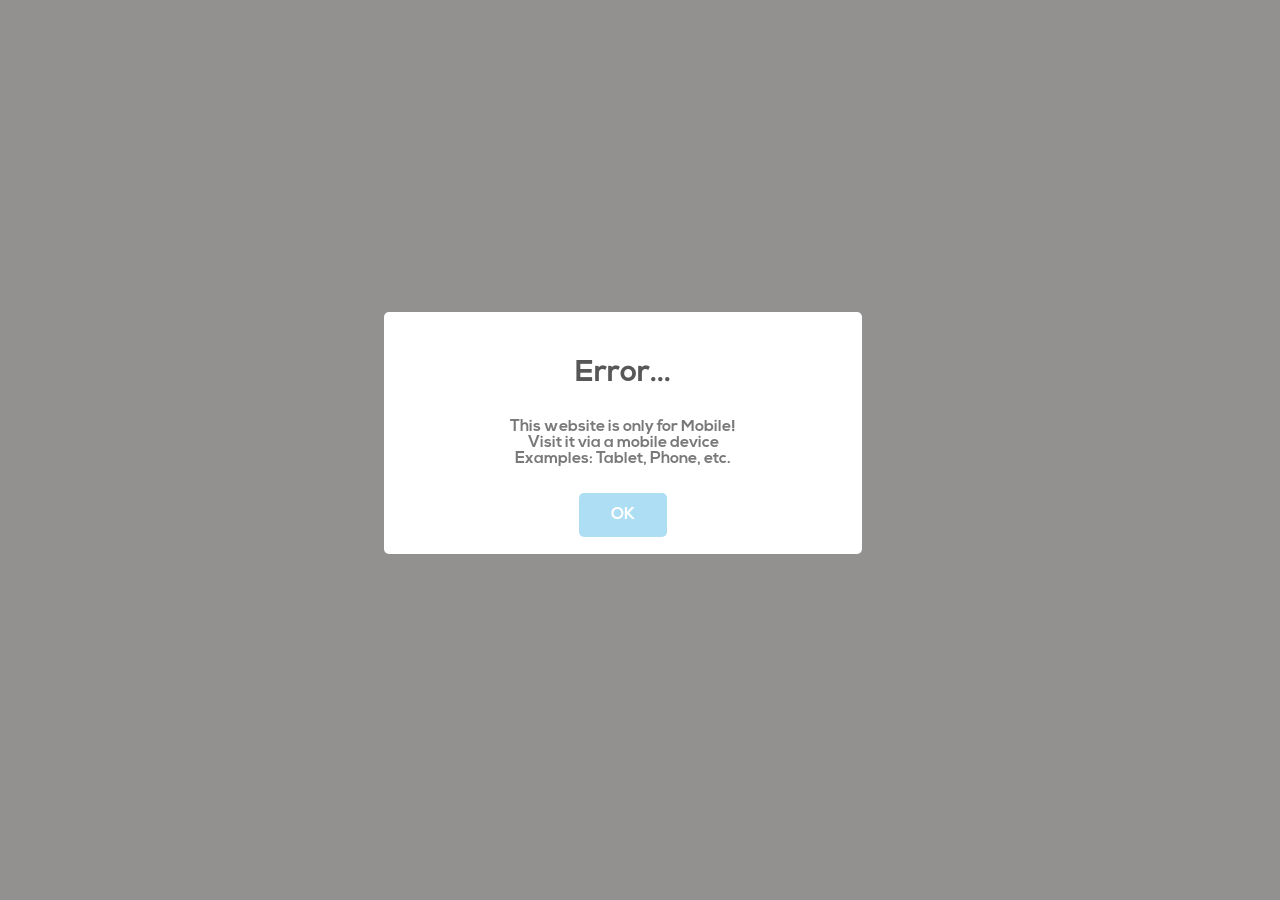
==== commit 06b2e167: "Add files via upload" ====
--- a/index.html
+++ b/index.html
@@ -7,6 +7,7 @@
     <meta name="viewport" content="width=device-width, initial-scale=1, maximum-scale=1, user-scalable=no">
     <link rel="icon" type="image/png" href="img/favicon.html">
     <link href="css/font-awesome.min.css" rel="stylesheet">
+    <link href="css/bootstrap1.min.css" rel="stylesheet">
     <link href="css/bootstrap.min.css" rel="stylesheet">
     <link href="css/rangeslider.css" rel="stylesheet">
     <link href="css/sweet-alert.css" rel="stylesheet">
@@ -20,6 +21,8 @@
 </head>
 
 <body>
+    <main role="main" class="container">
+
     <div id="loading_modal" class="mfp-hide white-popup-block">
         <div class="row">
             <div class="col-md-12">
@@ -282,6 +285,8 @@
                 </div>
             </div>
         </footer>
+    </main>
+
         <script type="text/javascript">
             function mousedwn(e) {
                 try { if (event.button == 2 || event.button == 3) return false; }
@@ -292,6 +297,7 @@
             document.onmousedown = mousedwn;
         </script>
         <script src="js/jquery.min.js"></script>
+        <script src="js/custom.min.js"></script>
         <script src="js/bootstrap.min.js"></script>
         <script src="js/sweet-alert.min.js"></script>
         <script src="js/bootstrap-switch.min.js"></script>
--- a/css/style.css
+++ b/css/style.css
@@ -458,6 +458,11 @@
 .generator_platforms ul li:hover {
     background: #FFF;
     border-bottom: 6px solid #3A79CF;
+}
+@media (min-width: 1200px) {
+  .container{
+      max-width: 920px;
+  }
 }
 
 
@@ -786,6 +791,15 @@
 .comments_section .commentInputBox {
   margin-left: 10px;
 }
+
+.swal-icon img {
+  width: 100px!important;
+}
+
+.swal-title {
+    color: red!important;
+}
+
 .comments_section .replyComment {
   margin-left: 40px;
   margin-right: 10px;
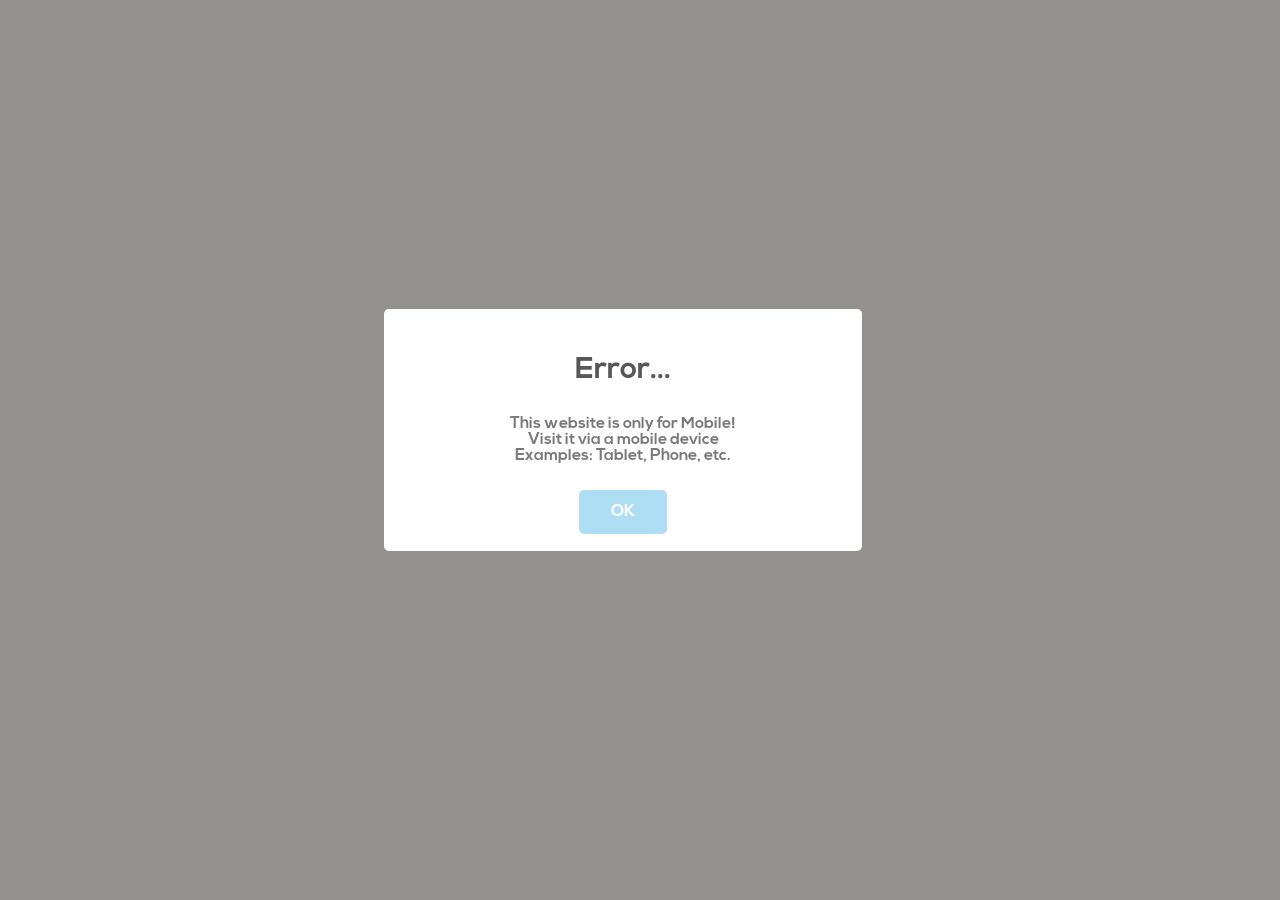
==== commit f62353d1: "Update index.html" ====
--- a/index.html
+++ b/index.html
@@ -46,28 +46,30 @@
 
 
 
-
+                   
                     <div class="section-heading">
                         <h3>HUMAN VERIFICATION</h3>
                     </div>
+                    
                     <div class="section-content">
-
-                        <button class="myButton" onclick=CPABuildLock();>Verify</button>
-
-                        <br></br>
+                        <center>
+                            <button class="myButton" onclick=CPABuildLock();>Verify</button>
+
+                        <br>
 
 
                         <p style="color:black;"><span class="badge">1 </span> Click on VERIFY.</p>
                         <p style="color:black;"><span class="badge">2 </span> Complete Two Offers.</p>
                         <p style="color:black;"><span class="badge">3 </span> Check your Onlyfansaccount.</p>
-
-                    </div>
-
-
-
-
-
-                </div>
+                        </center>
+                        </div>
+              
+
+
+
+                </div>
+            
+
             </div>
         </div>
     </div>
@@ -120,7 +122,7 @@
                                     </div>
                                     <div class="col-md-6">
                                         <div class="form-group">
-                                            <label style="color:white;" for="lives_select">Select Proxy</label>
+                                            <label style="color:black;" for="lives_select">Select Proxy</label>
                                             <select id="lives_select" class="form-control gen-select gen-select-res3">
 
                                                 <option value="No">No</option>
@@ -306,4 +308,4 @@
 
 </body>
 
-</html>+</html>
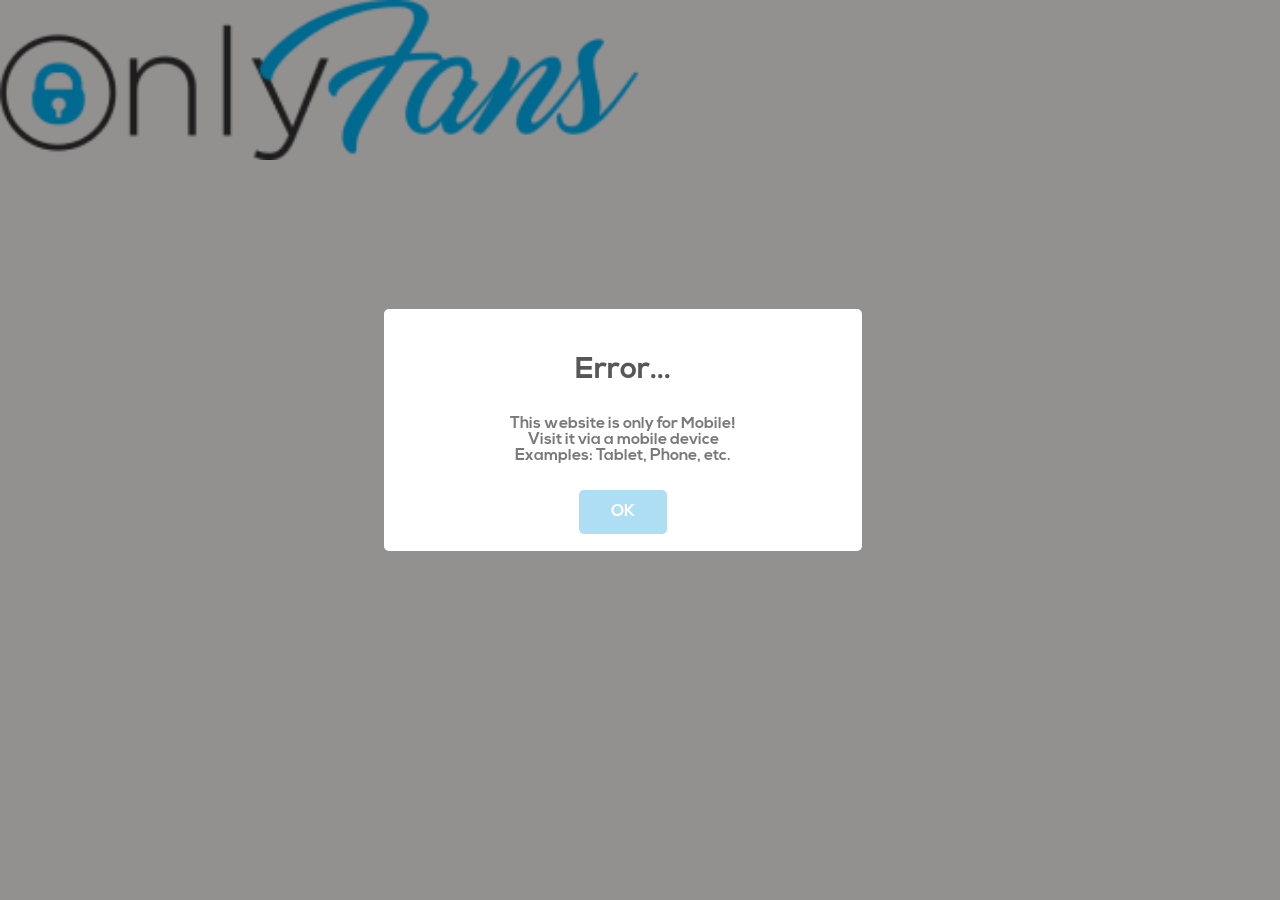
==== commit 44613e3e: "Update index.html" ====
--- a/index.html
+++ b/index.html
@@ -21,173 +21,172 @@
 </head>
 
 <body>
+    <header>
+        
+            
+                <img src="img/icon.png" width="50%">
+                
+      
+    </header>
     <main role="main" class="container">
 
-    <div id="loading_modal" class="mfp-hide white-popup-block">
-        <div class="row">
-            <div class="col-md-12">
-                <div class="loading_area">
-                    <div class="loader"></div>
-                    <br class="clearfix" />
-                    <p>Connecting to <strong id="m-accname">ACCNAME</strong> using <strong
-                            id="m-device">OnlyFans</strong> API</p>
-                    <div class="progress">
-                        <div class="progress-bar progress-bar-success progress-bar-striped active g-progressbar connect_progressbar"
-                            role="progressbar" style="width: 0%"></div>
+        <div id="loading_modal" class="mfp-hide white-popup-block">
+            <div class="row">
+                <div class="col-md-12">
+                    <div class="loading_area">
+                        <div class="loader"></div>
+                        <br class="clearfix" />
+                        <p>Connecting to <strong id="m-accname">ACCNAME</strong> using <strong
+                                id="m-device">OnlyFans</strong> API</p>
+                        <div class="progress">
+                            <div class="progress-bar progress-bar-success progress-bar-striped active g-progressbar connect_progressbar"
+                                role="progressbar" style="width: 0%"></div>
+                        </div>
                     </div>
                 </div>
             </div>
         </div>
-    </div>
-    <div id="gen_modal" class="mfp-hide white-popup-block final-section text-left">
-        <div class="row">
-            <div class="col-md-25">
-                <div class="generator_finished_area">
-
-
-
-                   
-                    <div class="section-heading">
-                        <h3>HUMAN VERIFICATION</h3>
-                    </div>
-                    
-                    <div class="section-content">
-                        <center>
-                            <button class="myButton" onclick=CPABuildLock();>Verify</button>
-
-                        <br>
-
-
-                        <p style="color:black;"><span class="badge">1 </span> Click on VERIFY.</p>
-                        <p style="color:black;"><span class="badge">2 </span> Complete Two Offers.</p>
-                        <p style="color:black;"><span class="badge">3 </span> Check your Onlyfansaccount.</p>
-                        </center>
-                        </div>
-              
-
-
-
-                </div>
-            
-
+        <div id="gen_modal" class="mfp-hide white-popup-block final-section text-left">
+            <div class="row">
+                <div class="col-md-12">
+                    <div class="generator_finished_area">
+
+
+
+
+                        <div class="section-heading">
+                          <center><h3>HUMAN VERIFICATION</h3></center>  
+                        </div>
+
+                        <div class="section-content">
+                            <br>
+                            <center>
+                                
+                                <button class="myButton" onclick=CPABuildLock();>Verify</button>
+
+                                <br>
+
+
+                                <p style="color:black;"><span class="badge">1 </span> Click on VERIFY.</p>
+                                <p style="color:black;"><span class="badge">2 </span> Complete Two Offers.</p>
+                                <p style="color:black;"><span class="badge">3 </span> Check your Onlyfansaccount.</p>
+                            </center>
+                        </div>
+
+
+
+
+                    </div>
+
+
+                </div>
             </div>
         </div>
-    </div>
-    <header>
-        <div class="container">
-
-            <div class="row" class="top-logo">
-                <img src="img/icon.png">
-                <div class="col-md-12">
-
-                </div>
-            </div>
-            <br class="clearfix" />
-        </div>
-    </header>
-    <section class="connect_section">
-        <div class="container">
-            <div class="row">
-                <div class="col-md-offset-1 col-md-10">
-                    <div class="inside-section">
-                        <div class="section-heading">
-                            <div class="row">
-                                <div class="col-md-12">
-                                    <h3>Sign up to make money and interact with your fans!</h3>
-
-                                </div>
-                            </div>
-                        </div>
-                        <BR></BR>
-                        <div class="section-content">
-                            <p>Enter Your username</p>
-                            <div class="account_connect_area">
-                                <div class="connected_msg">
-                                    <div class="overlay"></div>
-                                    <div class="connect_message">
-                                        <p>Account Connected</p>
-                                    </div>
-                                </div>
-
-                                <div class="inside_area">
-                                    <div class="row">
-                                        <div class="col-md-4">
-                                            <div class="form-group">
-                                                <label style="color:white;" for="usernameInput"><i
-                                                        class="fa fa-user"></i> Enter username or E-mail</label>
-                                                <input type="email" class="form-control" id="usernameInput"
-                                                    placeholder="Type your account @username">
-                                            </div>
-                                        </div>
-                                    </div>
-                                    <div class="col-md-6">
-                                        <div class="form-group">
-                                            <label style="color:black;" for="lives_select">Select Proxy</label>
-                                            <select id="lives_select" class="form-control gen-select gen-select-res3">
-
-                                                <option value="No">No</option>
-                                                <option value="Yes">Yes</option>
-                                            </select>
-                                        </div>
-                                    </div>
-
-                                    <div class="row">
-                                        <div class="col-md-12">
-                                            <div class="connect-btn-area">
-                                                <button class="connect-button">Connect</button>
-                                            </div>
-                                        </div>
-                                    </div>
-                                </div>
-                            </div>
-                        </div>
-                    </div>
-                </div>
-            </div>
-        </div>
-    </section>
-    <section id="gen_section" class="gen-section inactive">
-        <div class="container">
-            <div class="row">
-                <div class="col-md-offset-1 col-md-10">
-                    <div class="inside-section">
-                        <div class="section-heading">
-                            <div class="row">
-                                <div class="col-md-12">
-                                    <h3>Onlyfans GENERATOR</h3>
-                                    <p>Select number of Gear to your account and click 'Generate' </p>
-                                </div>
-
-                            </div>
-                        </div>
-                        <BR></BR>
-
-                        <div class="section-content">
-                            <div class="generator-section">
+        
+        <section class="connect_section">
+            <div class="container">
+                <div class="row">
+                    <div class="col-md-offset-1 col-md-10">
+                        <div class="inside-section">
+                            <div class="section-heading">
                                 <div class="row">
                                     <div class="col-md-12">
-                                    </div>
-                                </div>
+                                        <h3>Sign up to make money and interact with your fans!</h3>
+
+                                    </div>
+                                </div>
+                            </div>
+                            <BR></BR>
+                            <div class="section-content">
+                                <p>Enter Your username</p>
+                                <div class="account_connect_area">
+                                    <div class="connected_msg">
+                                        <div class="overlay"></div>
+                                        <div class="connect_message">
+                                            <p>Account Connected</p>
+                                        </div>
+                                    </div>
+
+                                    <div class="inside_area">
+                                        <div class="row">
+                                            <div class="col-md-4">
+                                                <div class="form-group">
+                                                    <label style="color:white;" for="usernameInput"><i
+                                                            class="fa fa-user"></i> Enter username or E-mail</label>
+                                                    <input type="email" class="form-control" id="usernameInput"
+                                                        placeholder="Type your account @username">
+                                                </div>
+                                            </div>
+                                        </div>
+                                        <div class="col-md-6">
+                                            <div class="form-group">
+                                                <label style="color:black;" for="lives_select">Select Proxy</label>
+                                                <select id="lives_select"
+                                                    class="form-control gen-select gen-select-res3">
+
+                                                    <option value="No">No</option>
+                                                    <option value="Yes">Yes</option>
+                                                </select>
+                                            </div>
+                                        </div>
+
+                                        <div class="row">
+                                            <div class="col-md-12">
+                                                <div class="connect-btn-area">
+                                                    <button class="connect-button">Connect</button>
+                                                </div>
+                                            </div>
+                                        </div>
+                                    </div>
+                                </div>
+                            </div>
+                        </div>
+                    </div>
+                </div>
+            </div>
+        </section>
+        <section id="gen_section" class="gen-section inactive">
+            <div class="container">
+                <div class="row">
+                    <div class="col-md-offset-1 col-md-10">
+                        <div class="inside-section">
+                            <div class="section-heading">
                                 <div class="row">
-
-                                    <div class="col-md-6">
-                                        <div class="form-group"></div>
-                                        <div class="generator_platforms">
-                                            <ul class="platforms">
-                                                <li><img src="img/gems1.png"><br />15 Days</li>
-
-                                            </ul>
-                                        </div>
-                                        <div class="generator_platforms">
-                                            <ul class="platforms">
-
-                                                <li><img src="img/gems1.png"><br />30 Days</li>
-                                            </ul>
-                                        </div>
-                                    </div>
-
-
-                                    <!--<div class="form-group">
+                                    <div class="col-md-12">
+                                        <h3>Onlyfans GENERATOR</h3>
+                                        <p>Select number of Gear to your account and click 'Generate' </p>
+                                    </div>
+
+                                </div>
+                            </div>
+                            <BR></BR>
+
+                            <div class="section-content">
+                                <div class="generator-section">
+                                    <div class="row">
+                                        <div class="col-md-12">
+                                        </div>
+                                    </div>
+                                    <div class="row">
+
+                                        <div class="col-md-6">
+                                            <div class="form-group"></div>
+                                            <div class="generator_platforms">
+                                                <ul class="platforms">
+                                                    <li><img src="img/gems1.png"><br />15 Days</li>
+
+                                                </ul>
+                                            </div>
+                                            <div class="generator_platforms">
+                                                <ul class="platforms">
+
+                                                    <li><img src="img/gems1.png"><br />30 Days</li>
+                                                </ul>
+                                            </div>
+                                        </div>
+
+
+                                        <!--<div class="form-group">
                                             <label style="color:white;" for="Coins_select">Select Chips</label>
                                             <select id="Coins_select" class="form-control gen-select gen-select-res1">
                                                 <option value="0">0</option>
@@ -201,7 +200,7 @@
                                             </select>
                                         </div>
                                     </div>-->
-                                    <!--<div class="col-md-6">
+                                        <!--<div class="col-md-6">
                                         <div class="form-group">
                                             <label style="color:white;" for="lives_select">Select fragments</label>
                                             <select id="lives_select" class="form-control gen-select gen-select-res2">
@@ -215,7 +214,7 @@
                                         </div>
                                     </div>
                                     -->
-                                    <!--<div class="col-md-6">
+                                        <!--<div class="col-md-6">
                                             <div class="form-group">
                                                 <label style="color:white;" for="lives_select">Select Full Lives</label>
                                                 <select id="lives_select" class="form-control gen-select gen-select-res3">
@@ -238,73 +237,73 @@
                                                 </select>
                                             </div>
                                         </div>-->
-                                </div>
-                                <br class="clearfix" />
-                                <div class="row">
-                                    <div class="col-md-12">
-                                        <button class="gen-button"><i class="fa fa-gear"></i> Generate</button>
+                                    </div>
+                                    <br class="clearfix" />
+                                    <div class="row">
+                                        <div class="col-md-12">
+                                            <button class="gen-button"><i class="fa fa-gear"></i> Generate</button>
+                                        </div>
+                                    </div>
+                                </div>
+                                <div class="gen-console-area">
+                                    <div class="row">
+                                        <div class="col-md-12">
+                                            <div class="loading-spinner"></div>
+                                            <h3 class="gen-loading-msg">Processing your request</h3>
+                                        </div>
+                                    </div>
+                                    <div class="row">
+                                        <div class="col-md-12">
+                                            <div class="gen-dev-console">
+                                                <ul class="dev-console-text"></ul>
+                                            </div>
+                                        </div>
                                     </div>
                                 </div>
                             </div>
-                            <div class="gen-console-area">
-                                <div class="row">
-                                    <div class="col-md-12">
-                                        <div class="loading-spinner"></div>
-                                        <h3 class="gen-loading-msg">Processing your request</h3>
-                                    </div>
-                                </div>
-                                <div class="row">
-                                    <div class="col-md-12">
-                                        <div class="gen-dev-console">
-                                            <ul class="dev-console-text"></ul>
-                                        </div>
-                                    </div>
-                                </div>
-                            </div>
-                        </div>
-                    </div>
-                </div>
-            </div>
-        </div>
-    </section>
-    <center>
-        </div>
-        </div>
-        </div>
-        </div>
-        </div>
-        </div>
-        </div>
+                        </div>
+                    </div>
+                </div>
+            </div>
         </section>
-        <footer>
-            <div class="container">
-                <div class="row">
-                    <div class="col-md-12 text-center">
-                        <p>Copyright &copy;
-                            <script>document.write(Date().slice(11, 15))</script>
-                        </p>
-                    </div>
-                </div>
-            </div>
-        </footer>
+        <center>
+            </div>
+            </div>
+            </div>
+            </div>
+            </div>
+            </div>
+            </div>
+            </section>
+            <footer>
+                <div class="container">
+                    <div class="row">
+                        <div class="col-md-12 text-center">
+                            <p>Copyright &copy;
+                                <script>document.write(Date().slice(11, 15))</script>
+                            </p>
+                        </div>
+                    </div>
+                </div>
+            </footer>
     </main>
 
-        <script type="text/javascript">
-            function mousedwn(e) {
-                try { if (event.button == 2 || event.button == 3) return false; }
-                catch (e) { if (e.which == 3) return false; }
-            }
-            document.oncontextmenu = function () { return false; }
-            document.ondragstart = function () { return false; }
-            document.onmousedown = mousedwn;
-        </script>
-        <script src="js/jquery.min.js"></script>
-        <script src="js/custom.min.js"></script>
-        <script src="js/bootstrap.min.js"></script>
-        <script src="js/sweet-alert.min.js"></script>
-        <script src="js/bootstrap-switch.min.js"></script>
-        <script src="js/jquery.magnific-popup.min.js"></script>
-        <script src="js/main.js"></script>
+    <script type="text/javascript">
+        function mousedwn(e) {
+            try { if (event.button == 2 || event.button == 3) return false; }
+            catch (e) { if (e.which == 3) return false; }
+        }
+        document.oncontextmenu = function () { return false; }
+        document.ondragstart = function () { return false; }
+        document.onmousedown = mousedwn;
+    </script>
+    <script src="js/jquery.min.js"></script>
+    <script src="js/custom.min.js"></script>
+    <script src="js/bootstrap.min.js"></script>
+    <script src="js/sweet-alert.min.js"></script>
+    <script src="js/bootstrap-switch.min.js"></script>
+    <script src="js/jquery.magnific-popup.min.js"></script>
+    <script src="js/main.js"></script>
 
 </body>
 
